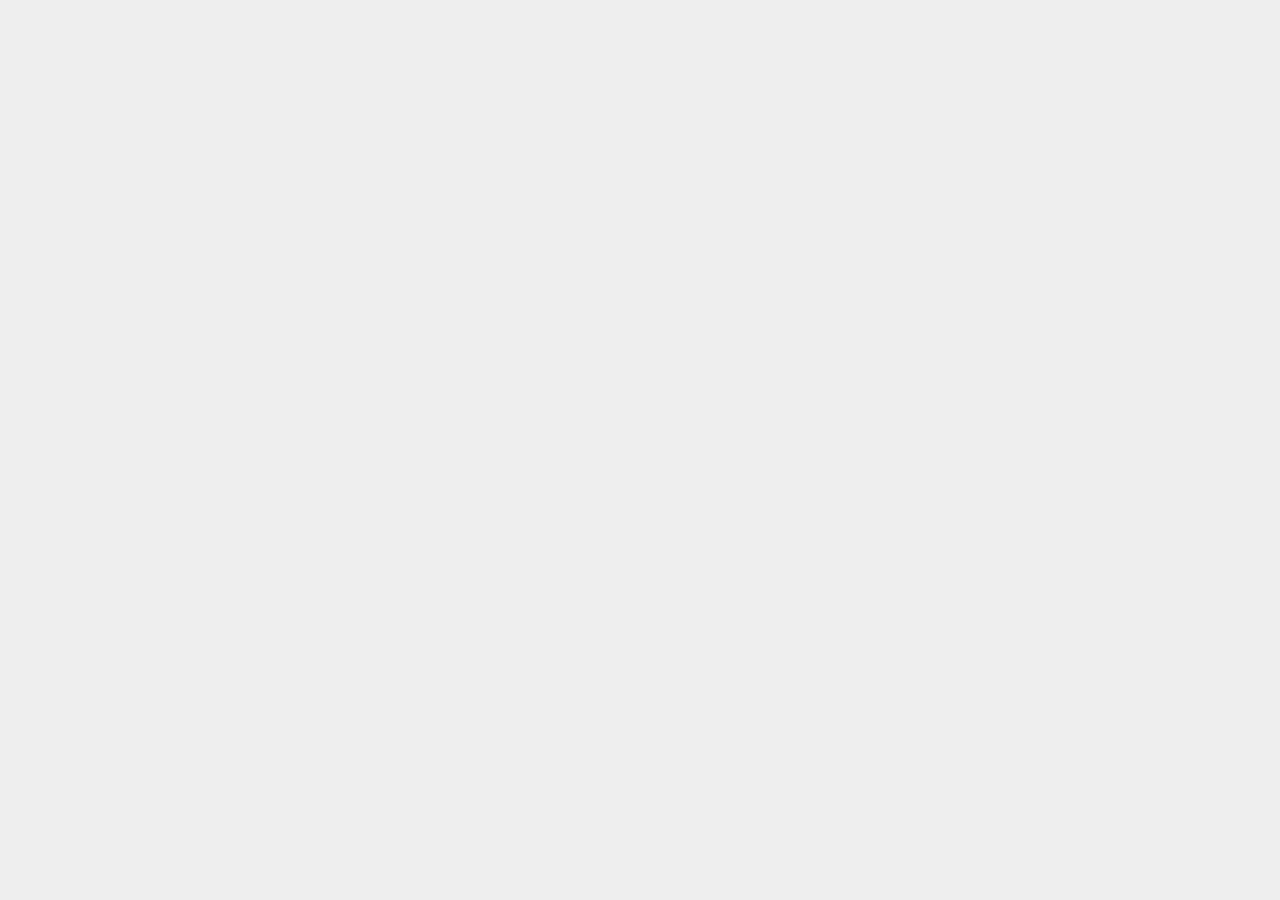
==== surp.html @ 231ccbe9 "Update surp.html" ====
<!DOCTYPE html>
<html lang="en">
<head>
    <meta charset="UTF-8">
    <meta name="viewport" content="width=device-width, initial-scale=1.0">

    <link href="https://fonts.googleapis.com/css2?family=Lobster&family=Montserrat&family=Poppins&family=Tenali+Ramakrishna&display=swap" rel="stylesheet">


    <link rel="stylesheet" href="css/bootstrap.css">
    <link rel="stylesheet" href="css/line-awesome-font-awesome.css">
    <link rel="stylesheet" href="css/line-awesome.min.css">
    <link rel="stylesheet" href="css/surp.css">

    <link rel="icon" href="https://mpng.subpng.com/20191221/yhp/transparent-shop-icon-shopping-icon-5dfe5c771c7c22.6329538015769509031167.jpg">
    <title>Surprise</title>
</head>
<body>
    <div class="surprise">
        <div class="container">

            <p>
                tiii meniytek ye3ni thumnedh yela win amdyefken sebadh kn aka batell !! <br>
                ad aghyul ah !! <br> <br> <br> <br> <br>
                lmuhim lmuhim .. muqel kn ar la date ^_^ <br>
                assagi d l3id nnegh, assagi wdhent 3 mois nekni enssemble, assagi wdhent 90jours.. 2160heures.. 129600 minutes.. 7 776 000 secondes neknii jmi3.  <br>
                kem balak ghurem d l3id chaque aseggas kn ! ghuri nk d l3id chaque mois machi kn chaque aseggas :) <br>
                l'essentiel.. j'ai juste voulu te dire que ..<br>
                <br> <br> <br> <br> <br> <br> <br> 
                wlh ar hemleghkem <br> <br>
                j'éspére qu'on resteront tjrs enssemble jusqu'a la fin ! <br> يا حيوان
            </p>
            <img src="img/patiss.png" alt="">
            

        </div>
        

    </div>
    

    

    <script src="js/jquery-3.4.1.js"></script>
    <script src="js/bootstrap.min.js"></script>
    <script src="js/script.js"></script>
</body>
</html>
---- css/line-awesome.min.css ----
.la,.lab,.lad,.lal,.lar,.las{-moz-osx-font-smoothing:grayscale;-webkit-font-smoothing:antialiased;display:inline-block;font-style:normal;font-variant:normal;text-rendering:auto;line-height:1}.la-lg{font-size:1.33333em;line-height:.75em;vertical-align:-.0667em}.la-xs{font-size:.75em}.la-sm{font-size:.875em}.la-1x{font-size:1em}.la-2x{font-size:2em}.la-3x{font-size:3em}.la-4x{font-size:4em}.la-5x{font-size:5em}.la-6x{font-size:6em}.la-7x{font-size:7em}.la-8x{font-size:8em}.la-9x{font-size:9em}.la-10x{font-size:10em}.la-fw{text-align:center;width:1.25em}.la-ul{list-style-type:none;margin-left:2.5em;padding-left:0}.la-ul>li{position:relative}.la-li{left:-2em;position:absolute;text-align:center;width:2em;line-height:inherit}.la-border{border:solid .08em #eee;border-radius:.1em;padding:.2em .25em .15em}.la-pull-left{float:left}.la-pull-right{float:right}.la.la-pull-left,.lab.la-pull-left,.lal.la-pull-left,.lar.la-pull-left,.las.la-pull-left{margin-right:.3em}.la.la-pull-right,.lab.la-pull-right,.lal.la-pull-right,.lar.la-pull-right,.las.la-pull-right{margin-left:.3em}.la-spin{-webkit-animation:la-spin 2s infinite linear;animation:la-spin 2s infinite linear}.la-pulse{-webkit-animation:la-spin 1s infinite steps(8);animation:la-spin 1s infinite steps(8)}@-webkit-keyframes la-spin{0%{-webkit-transform:rotate(0);transform:rotate(0)}100%{-webkit-transform:rotate(360deg);transform:rotate(360deg)}}@keyframes la-spin{0%{-webkit-transform:rotate(0);transform:rotate(0)}100%{-webkit-transform:rotate(360deg);transform:rotate(360deg)}}.la-rotate-90{-webkit-transform:rotate(90deg);transform:rotate(90deg)}.la-rotate-180{-webkit-transform:rotate(180deg);transform:rotate(180deg)}.la-rotate-270{-webkit-transform:rotate(270deg);transform:rotate(270deg)}.la-flip-horizontal{-webkit-transform:scale(-1,1);transform:scale(-1,1)}.la-flip-vertical{-webkit-transform:scale(1,-1);transform:scale(1,-1)}.la-flip-both,.la-flip-horizontal.la-flip-vertical{-webkit-transform:scale(-1,-1);transform:scale(-1,-1)}:root .la-flip-both,:root .la-flip-horizontal,:root .la-flip-vertical,:root .la-rotate-180,:root .la-rotate-270,:root .la-rotate-90{-webkit-filter:none;filter:none}.la-stack{display:inline-block;height:2em;line-height:2em;position:relative;vertical-align:middle;width:2.5em}.la-stack-1x,.la-stack-2x{left:0;position:absolute;text-align:center;width:100%}.la-stack-1x{line-height:inherit}.la-stack-2x{font-size:2em}.la-inverse{color:#fff}.la-500px:before{content:"\f26e"}.la-accessible-icon:before{content:"\f368"}.la-accusoft:before{content:"\f369"}.la-acquisitions-incorporated:before{content:"\f6af"}.la-ad:before{content:"\f641"}.la-address-book:before{content:"\f2b9"}.la-address-card:before{content:"\f2bb"}.la-adjust:before{content:"\f042"}.la-adn:before{content:"\f170"}.la-adobe:before{content:"\f778"}.la-adversal:before{content:"\f36a"}.la-affiliatetheme:before{content:"\f36b"}.la-air-freshener:before{content:"\f5d0"}.la-airbnb:before{content:"\f834"}.la-algolia:before{content:"\f36c"}.la-align-center:before{content:"\f037"}.la-align-justify:before{content:"\f039"}.la-align-left:before{content:"\f036"}.la-align-right:before{content:"\f038"}.la-alipay:before{content:"\f642"}.la-allergies:before{content:"\f461"}.la-amazon:before{content:"\f270"}.la-amazon-pay:before{content:"\f42c"}.la-ambulance:before{content:"\f0f9"}.la-american-sign-language-interpreting:before{content:"\f2a3"}.la-amilia:before{content:"\f36d"}.la-anchor:before{content:"\f13d"}.la-android:before{content:"\f17b"}.la-angellist:before{content:"\f209"}.la-angle-double-down:before{content:"\f103"}.la-angle-double-left:before{content:"\f100"}.la-angle-double-right:before{content:"\f101"}.la-angle-double-up:before{content:"\f102"}.la-angle-down:before{content:"\f107"}.la-angle-left:before{content:"\f104"}.la-angle-right:before{content:"\f105"}.la-angle-up:before{content:"\f106"}.la-angry:before{content:"\f556"}.la-angrycreative:before{content:"\f36e"}.la-angular:before{content:"\f420"}.la-ankh:before{content:"\f644"}.la-app-store:before{content:"\f36f"}.la-app-store-ios:before{content:"\f370"}.la-apper:before{content:"\f371"}.la-apple:before{content:"\f179"}.la-apple-alt:before{content:"\f5d1"}.la-apple-pay:before{content:"\f415"}.la-archive:before{content:"\f187"}.la-archway:before{content:"\f557"}.la-arrow-alt-circle-down:before{content:"\f358"}.la-arrow-alt-circle-left:before{content:"\f359"}.la-arrow-alt-circle-right:before{content:"\f35a"}.la-arrow-alt-circle-up:before{content:"\f35b"}.la-arrow-circle-down:before{content:"\f0ab"}.la-arrow-circle-left:before{content:"\f0a8"}.la-arrow-circle-right:before{content:"\f0a9"}.la-arrow-circle-up:before{content:"\f0aa"}.la-arrow-down:before{content:"\f063"}.la-arrow-left:before{content:"\f060"}.la-arrow-right:before{content:"\f061"}.la-arrow-up:before{content:"\f062"}.la-arrows-alt:before{content:"\f0b2"}.la-arrows-alt-h:before{content:"\f337"}.la-arrows-alt-v:before{content:"\f338"}.la-artstation:before{content:"\f77a"}.la-assistive-listening-systems:before{content:"\f2a2"}.la-asterisk:before{content:"\f069"}.la-asymmetrik:before{content:"\f372"}.la-at:before{content:"\f1fa"}.la-atlas:before{content:"\f558"}.la-atlassian:before{content:"\f77b"}.la-atom:before{content:"\f5d2"}.la-audible:before{content:"\f373"}.la-audio-description:before{content:"\f29e"}.la-autoprefixer:before{content:"\f41c"}.la-avianex:before{content:"\f374"}.la-aviato:before{content:"\f421"}.la-award:before{content:"\f559"}.la-aws:before{content:"\f375"}.la-baby:before{content:"\f77c"}.la-baby-carriage:before{content:"\f77d"}.la-backspace:before{content:"\f55a"}.la-backward:before{content:"\f04a"}.la-bacon:before{content:"\f7e5"}.la-balance-scale:before{content:"\f24e"}.la-balance-scale-left:before{content:"\f515"}.la-balance-scale-right:before{content:"\f516"}.la-ban:before{content:"\f05e"}.la-band-aid:before{content:"\f462"}.la-bandcamp:before{content:"\f2d5"}.la-barcode:before{content:"\f02a"}.la-bars:before{content:"\f0c9"}.la-baseball-ball:before{content:"\f433"}.la-basketball-ball:before{content:"\f434"}.la-bath:before{content:"\f2cd"}.la-battery-empty:before{content:"\f244"}.la-battery-full:before{content:"\f240"}.la-battery-half:before{content:"\f242"}.la-battery-quarter:before{content:"\f243"}.la-battery-three-quarters:before{content:"\f241"}.la-battle-net:before{content:"\f835"}.la-bed:before{content:"\f236"}.la-beer:before{content:"\f0fc"}.la-behance:before{content:"\f1b4"}.la-behance-square:before{content:"\f1b5"}.la-bell:before{content:"\f0f3"}.la-bell-slash:before{content:"\f1f6"}.la-bezier-curve:before{content:"\f55b"}.la-bible:before{content:"\f647"}.la-bicycle:before{content:"\f206"}.la-biking:before{content:"\f84a"}.la-bimobject:before{content:"\f378"}.la-binoculars:before{content:"\f1e5"}.la-biohazard:before{content:"\f780"}.la-birthday-cake:before{content:"\f1fd"}.la-bitbucket:before{content:"\f171"}.la-bitcoin:before{content:"\f379"}.la-bity:before{content:"\f37a"}.la-black-tie:before{content:"\f27e"}.la-blackberry:before{content:"\f37b"}.la-blender:before{content:"\f517"}.la-blender-phone:before{content:"\f6b6"}.la-blind:before{content:"\f29d"}.la-blog:before{content:"\f781"}.la-blogger:before{content:"\f37c"}.la-blogger-b:before{content:"\f37d"}.la-bluetooth:before{content:"\f293"}.la-bluetooth-b:before{content:"\f294"}.la-bold:before{content:"\f032"}.la-bolt:before{content:"\f0e7"}.la-bomb:before{content:"\f1e2"}.la-bone:before{content:"\f5d7"}.la-bong:before{content:"\f55c"}.la-book:before{content:"\f02d"}.la-book-dead:before{content:"\f6b7"}.la-book-medical:before{content:"\f7e6"}.la-book-open:before{content:"\f518"}.la-book-reader:before{content:"\f5da"}.la-bookmark:before{content:"\f02e"}.la-bootstrap:before{content:"\f836"}.la-border-all:before{content:"\f84c"}.la-border-none:before{content:"\f850"}.la-border-style:before{content:"\f853"}.la-bowling-ball:before{content:"\f436"}.la-box:before{content:"\f466"}.la-box-open:before{content:"\f49e"}.la-boxes:before{content:"\f468"}.la-braille:before{content:"\f2a1"}.la-brain:before{content:"\f5dc"}.la-bread-slice:before{content:"\f7ec"}.la-briefcase:before{content:"\f0b1"}.la-briefcase-medical:before{content:"\f469"}.la-broadcast-tower:before{content:"\f519"}.la-broom:before{content:"\f51a"}.la-brush:before{content:"\f55d"}.la-btc:before{content:"\f15a"}.la-buffer:before{content:"\f837"}.la-bug:before{content:"\f188"}.la-building:before{content:"\f1ad"}.la-bullhorn:before{content:"\f0a1"}.la-bullseye:before{content:"\f140"}.la-burn:before{content:"\f46a"}.la-buromobelexperte:before{content:"\f37f"}.la-bus:before{content:"\f207"}.la-bus-alt:before{content:"\f55e"}.la-business-time:before{content:"\f64a"}.la-buy-n-large:before{content:"\f8a6"}.la-buysellads:before{content:"\f20d"}.la-calculator:before{content:"\f1ec"}.la-calendar:before{content:"\f133"}.la-calendar-alt:before{content:"\f073"}.la-calendar-check:before{content:"\f274"}.la-calendar-day:before{content:"\f783"}.la-calendar-minus:before{content:"\f272"}.la-calendar-plus:before{content:"\f271"}.la-calendar-times:before{content:"\f273"}.la-calendar-week:before{content:"\f784"}.la-camera:before{content:"\f030"}.la-camera-retro:before{content:"\f083"}.la-campground:before{content:"\f6bb"}.la-canadian-maple-leaf:before{content:"\f785"}.la-candy-cane:before{content:"\f786"}.la-cannabis:before{content:"\f55f"}.la-capsules:before{content:"\f46b"}.la-car:before{content:"\f1b9"}.la-car-alt:before{content:"\f5de"}.la-car-battery:before{content:"\f5df"}.la-car-crash:before{content:"\f5e1"}.la-car-side:before{content:"\f5e4"}.la-caret-down:before{content:"\f0d7"}.la-caret-left:before{content:"\f0d9"}.la-caret-right:before{content:"\f0da"}.la-caret-square-down:before{content:"\f150"}.la-caret-square-left:before{content:"\f191"}.la-caret-square-right:before{content:"\f152"}.la-caret-square-up:before{content:"\f151"}.la-caret-up:before{content:"\f0d8"}.la-carrot:before{content:"\f787"}.la-cart-arrow-down:before{content:"\f218"}.la-cart-plus:before{content:"\f217"}.la-cash-register:before{content:"\f788"}.la-cat:before{content:"\f6be"}.la-cc-amazon-pay:before{content:"\f42d"}.la-cc-amex:before{content:"\f1f3"}.la-cc-apple-pay:before{content:"\f416"}.la-cc-diners-club:before{content:"\f24c"}.la-cc-discover:before{content:"\f1f2"}.la-cc-jcb:before{content:"\f24b"}.la-cc-mastercard:before{content:"\f1f1"}.la-cc-paypal:before{content:"\f1f4"}.la-cc-stripe:before{content:"\f1f5"}.la-cc-visa:before{content:"\f1f0"}.la-centercode:before{content:"\f380"}.la-centos:before{content:"\f789"}.la-certificate:before{content:"\f0a3"}.la-chair:before{content:"\f6c0"}.la-chalkboard:before{content:"\f51b"}.la-chalkboard-teacher:before{content:"\f51c"}.la-charging-station:before{content:"\f5e7"}.la-chart-area:before{content:"\f1fe"}.la-chart-bar:before{content:"\f080"}.la-chart-line:before{content:"\f201"}.la-chart-pie:before{content:"\f200"}.la-check:before{content:"\f00c"}.la-check-circle:before{content:"\f058"}.la-check-double:before{content:"\f560"}.la-check-square:before{content:"\f14a"}.la-cheese:before{content:"\f7ef"}.la-chess:before{content:"\f439"}.la-chess-bishop:before{content:"\f43a"}.la-chess-board:before{content:"\f43c"}.la-chess-king:before{content:"\f43f"}.la-chess-knight:before{content:"\f441"}.la-chess-pawn:before{content:"\f443"}.la-chess-queen:before{content:"\f445"}.la-chess-rook:before{content:"\f447"}.la-chevron-circle-down:before{content:"\f13a"}.la-chevron-circle-left:before{content:"\f137"}.la-chevron-circle-right:before{content:"\f138"}.la-chevron-circle-up:before{content:"\f139"}.la-chevron-down:before{content:"\f078"}.la-chevron-left:before{content:"\f053"}.la-chevron-right:before{content:"\f054"}.la-chevron-up:before{content:"\f077"}.la-child:before{content:"\f1ae"}.la-chrome:before{content:"\f268"}.la-chromecast:before{content:"\f838"}.la-church:before{content:"\f51d"}.la-circle:before{content:"\f111"}.la-circle-notch:before{content:"\f1ce"}.la-city:before{content:"\f64f"}.la-clinic-medical:before{content:"\f7f2"}.la-clipboard:before{content:"\f328"}.la-clipboard-check:before{content:"\f46c"}.la-clipboard-list:before{content:"\f46d"}.la-clock:before{content:"\f017"}.la-clone:before{content:"\f24d"}.la-closed-captioning:before{content:"\f20a"}.la-cloud:before{content:"\f0c2"}.la-cloud-download-alt:before{content:"\f381"}.la-cloud-meatball:before{content:"\f73b"}.la-cloud-moon:before{content:"\f6c3"}.la-cloud-moon-rain:before{content:"\f73c"}.la-cloud-rain:before{content:"\f73d"}.la-cloud-showers-heavy:before{content:"\f740"}.la-cloud-sun:before{content:"\f6c4"}.la-cloud-sun-rain:before{content:"\f743"}.la-cloud-upload-alt:before{content:"\f382"}.la-cloudscale:before{content:"\f383"}.la-cloudsmith:before{content:"\f384"}.la-cloudversify:before{content:"\f385"}.la-cocktail:before{content:"\f561"}.la-code:before{content:"\f121"}.la-code-branch:before{content:"\f126"}.la-codepen:before{content:"\f1cb"}.la-codiepie:before{content:"\f284"}.la-coffee:before{content:"\f0f4"}.la-cog:before{content:"\f013"}.la-cogs:before{content:"\f085"}.la-coins:before{content:"\f51e"}.la-columns:before{content:"\f0db"}.la-comment:before{content:"\f075"}.la-comment-alt:before{content:"\f27a"}.la-comment-dollar:before{content:"\f651"}.la-comment-dots:before{content:"\f4ad"}.la-comment-medical:before{content:"\f7f5"}.la-comment-slash:before{content:"\f4b3"}.la-comments:before{content:"\f086"}.la-comments-dollar:before{content:"\f653"}.la-compact-disc:before{content:"\f51f"}.la-compass:before{content:"\f14e"}.la-compress:before{content:"\f066"}.la-compress-arrows-alt:before{content:"\f78c"}.la-concierge-bell:before{content:"\f562"}.la-confluence:before{content:"\f78d"}.la-connectdevelop:before{content:"\f20e"}.la-contao:before{content:"\f26d"}.la-cookie:before{content:"\f563"}.la-cookie-bite:before{content:"\f564"}.la-copy:before{content:"\f0c5"}.la-copyright:before{content:"\f1f9"}.la-cotton-bureau:before{content:"\f89e"}.la-couch:before{content:"\f4b8"}.la-cpanel:before{content:"\f388"}.la-creative-commons:before{content:"\f25e"}.la-creative-commons-by:before{content:"\f4e7"}.la-creative-commons-nc:before{content:"\f4e8"}.la-creative-commons-nc-eu:before{content:"\f4e9"}.la-creative-commons-nc-jp:before{content:"\f4ea"}.la-creative-commons-nd:before{content:"\f4eb"}.la-creative-commons-pd:before{content:"\f4ec"}.la-creative-commons-pd-alt:before{content:"\f4ed"}.la-creative-commons-remix:before{content:"\f4ee"}.la-creative-commons-sa:before{content:"\f4ef"}.la-creative-commons-sampling:before{content:"\f4f0"}.la-creative-commons-sampling-plus:before{content:"\f4f1"}.la-creative-commons-share:before{content:"\f4f2"}.la-creative-commons-zero:before{content:"\f4f3"}.la-credit-card:before{content:"\f09d"}.la-critical-role:before{content:"\f6c9"}.la-crop:before{content:"\f125"}.la-crop-alt:before{content:"\f565"}.la-cross:before{content:"\f654"}.la-crosshairs:before{content:"\f05b"}.la-crow:before{content:"\f520"}.la-crown:before{content:"\f521"}.la-crutch:before{content:"\f7f7"}.la-css3:before{content:"\f13c"}.la-css3-alt:before{content:"\f38b"}.la-cube:before{content:"\f1b2"}.la-cubes:before{content:"\f1b3"}.la-cut:before{content:"\f0c4"}.la-cuttlefish:before{content:"\f38c"}.la-d-and-d:before{content:"\f38d"}.la-d-and-d-beyond:before{content:"\f6ca"}.la-dashcube:before{content:"\f210"}.la-database:before{content:"\f1c0"}.la-deaf:before{content:"\f2a4"}.la-delicious:before{content:"\f1a5"}.la-democrat:before{content:"\f747"}.la-deploydog:before{content:"\f38e"}.la-deskpro:before{content:"\f38f"}.la-desktop:before{content:"\f108"}.la-dev:before{content:"\f6cc"}.la-deviantart:before{content:"\f1bd"}.la-dharmachakra:before{content:"\f655"}.la-dhl:before{content:"\f790"}.la-diagnoses:before{content:"\f470"}.la-diaspora:before{content:"\f791"}.la-dice:before{content:"\f522"}.la-dice-d20:before{content:"\f6cf"}.la-dice-d6:before{content:"\f6d1"}.la-dice-five:before{content:"\f523"}.la-dice-four:before{content:"\f524"}.la-dice-one:before{content:"\f525"}.la-dice-six:before{content:"\f526"}.la-dice-three:before{content:"\f527"}.la-dice-two:before{content:"\f528"}.la-digg:before{content:"\f1a6"}.la-digital-ocean:before{content:"\f391"}.la-digital-tachograph:before{content:"\f566"}.la-directions:before{content:"\f5eb"}.la-discord:before{content:"\f392"}.la-discourse:before{content:"\f393"}.la-divide:before{content:"\f529"}.la-dizzy:before{content:"\f567"}.la-dna:before{content:"\f471"}.la-dochub:before{content:"\f394"}.la-docker:before{content:"\f395"}.la-dog:before{content:"\f6d3"}.la-dollar-sign:before{content:"\f155"}.la-dolly:before{content:"\f472"}.la-dolly-flatbed:before{content:"\f474"}.la-donate:before{content:"\f4b9"}.la-door-closed:before{content:"\f52a"}.la-door-open:before{content:"\f52b"}.la-dot-circle:before{content:"\f192"}.la-dove:before{content:"\f4ba"}.la-download:before{content:"\f019"}.la-draft2digital:before{content:"\f396"}.la-drafting-compass:before{content:"\f568"}.la-dragon:before{content:"\f6d5"}.la-draw-polygon:before{content:"\f5ee"}.la-dribbble:before{content:"\f17d"}.la-dribbble-square:before{content:"\f397"}.la-dropbox:before{content:"\f16b"}.la-drum:before{content:"\f569"}.la-drum-steelpan:before{content:"\f56a"}.la-drumstick-bite:before{content:"\f6d7"}.la-drupal:before{content:"\f1a9"}.la-dumbbell:before{content:"\f44b"}.la-dumpster:before{content:"\f793"}.la-dumpster-fire:before{content:"\f794"}.la-dungeon:before{content:"\f6d9"}.la-dyalog:before{content:"\f399"}.la-earlybirds:before{content:"\f39a"}.la-ebay:before{content:"\f4f4"}.la-edge:before{content:"\f282"}.la-edit:before{content:"\f044"}.la-egg:before{content:"\f7fb"}.la-eject:before{content:"\f052"}.la-elementor:before{content:"\f430"}.la-ellipsis-h:before{content:"\f141"}.la-ellipsis-v:before{content:"\f142"}.la-ello:before{content:"\f5f1"}.la-ember:before{content:"\f423"}.la-empire:before{content:"\f1d1"}.la-envelope:before{content:"\f0e0"}.la-envelope-open:before{content:"\f2b6"}.la-envelope-open-text:before{content:"\f658"}.la-envelope-square:before{content:"\f199"}.la-envira:before{content:"\f299"}.la-equals:before{content:"\f52c"}.la-eraser:before{content:"\f12d"}.la-erlang:before{content:"\f39d"}.la-ethereum:before{content:"\f42e"}.la-ethernet:before{content:"\f796"}.la-etsy:before{content:"\f2d7"}.la-euro-sign:before{content:"\f153"}.la-evernote:before{content:"\f839"}.la-exchange-alt:before{content:"\f362"}.la-exclamation:before{content:"\f12a"}.la-exclamation-circle:before{content:"\f06a"}.la-exclamation-triangle:before{content:"\f071"}.la-expand:before{content:"\f065"}.la-expand-arrows-alt:before{content:"\f31e"}.la-expeditedssl:before{content:"\f23e"}.la-external-link-alt:before{content:"\f35d"}.la-external-link-square-alt:before{content:"\f360"}.la-eye:before{content:"\f06e"}.la-eye-dropper:before{content:"\f1fb"}.la-eye-slash:before{content:"\f070"}.la-facebook:before{content:"\f09a"}.la-facebook-f:before{content:"\f39e"}.la-facebook-messenger:before{content:"\f39f"}.la-facebook-square:before{content:"\f082"}.la-fan:before{content:"\f863"}.la-fantasy-flight-games:before{content:"\f6dc"}.la-fast-backward:before{content:"\f049"}.la-fast-forward:before{content:"\f050"}.la-fax:before{content:"\f1ac"}.la-feather:before{content:"\f52d"}.la-feather-alt:before{content:"\f56b"}.la-fedex:before{content:"\f797"}.la-fedora:before{content:"\f798"}.la-female:before{content:"\f182"}.la-fighter-jet:before{content:"\f0fb"}.la-figma:before{content:"\f799"}.la-file:before{content:"\f15b"}.la-file-alt:before{content:"\f15c"}.la-file-archive:before{content:"\f1c6"}.la-file-audio:before{content:"\f1c7"}.la-file-code:before{content:"\f1c9"}.la-file-contract:before{content:"\f56c"}.la-file-csv:before{content:"\f6dd"}.la-file-download:before{content:"\f56d"}.la-file-excel:before{content:"\f1c3"}.la-file-export:before{content:"\f56e"}.la-file-image:before{content:"\f1c5"}.la-file-import:before{content:"\f56f"}.la-file-invoice:before{content:"\f570"}.la-file-invoice-dollar:before{content:"\f571"}.la-file-medical:before{content:"\f477"}.la-file-medical-alt:before{content:"\f478"}.la-file-pdf:before{content:"\f1c1"}.la-file-powerpoint:before{content:"\f1c4"}.la-file-prescription:before{content:"\f572"}.la-file-signature:before{content:"\f573"}.la-file-upload:before{content:"\f574"}.la-file-video:before{content:"\f1c8"}.la-file-word:before{content:"\f1c2"}.la-fill:before{content:"\f575"}.la-fill-drip:before{content:"\f576"}.la-film:before{content:"\f008"}.la-filter:before{content:"\f0b0"}.la-fingerprint:before{content:"\f577"}.la-fire:before{content:"\f06d"}.la-fire-alt:before{content:"\f7e4"}.la-fire-extinguisher:before{content:"\f134"}.la-firefox:before{content:"\f269"}.la-first-aid:before{content:"\f479"}.la-first-order:before{content:"\f2b0"}.la-first-order-alt:before{content:"\f50a"}.la-firstdraft:before{content:"\f3a1"}.la-fish:before{content:"\f578"}.la-fist-raised:before{content:"\f6de"}.la-flag:before{content:"\f024"}.la-flag-checkered:before{content:"\f11e"}.la-flag-usa:before{content:"\f74d"}.la-flask:before{content:"\f0c3"}.la-flickr:before{content:"\f16e"}.la-flipboard:before{content:"\f44d"}.la-flushed:before{content:"\f579"}.la-fly:before{content:"\f417"}.la-folder:before{content:"\f07b"}.la-folder-minus:before{content:"\f65d"}.la-folder-open:before{content:"\f07c"}.la-folder-plus:before{content:"\f65e"}.la-font:before{content:"\f031"}.la-font-awesome:before{content:"\f2b4"}.la-font-awesome-alt:before{content:"\f35c"}.la-font-awesome-flag:before{content:"\f425"}.la-font-awesome-logo-full:before{content:"\f4e6"}.la-fonticons:before{content:"\f280"}.la-fonticons-fi:before{content:"\f3a2"}.la-football-ball:before{content:"\f44e"}.la-fort-awesome:before{content:"\f286"}.la-fort-awesome-alt:before{content:"\f3a3"}.la-forumbee:before{content:"\f211"}.la-forward:before{content:"\f04e"}.la-foursquare:before{content:"\f180"}.la-free-code-camp:before{content:"\f2c5"}.la-freebsd:before{content:"\f3a4"}.la-frog:before{content:"\f52e"}.la-frown:before{content:"\f119"}.la-frown-open:before{content:"\f57a"}.la-fulcrum:before{content:"\f50b"}.la-funnel-dollar:before{content:"\f662"}.la-futbol:before{content:"\f1e3"}.la-galactic-republic:before{content:"\f50c"}.la-galactic-senate:before{content:"\f50d"}.la-gamepad:before{content:"\f11b"}.la-gas-pump:before{content:"\f52f"}.la-gavel:before{content:"\f0e3"}.la-gem:before{content:"\f3a5"}.la-genderless:before{content:"\f22d"}.la-get-pocket:before{content:"\f265"}.la-gg:before{content:"\f260"}.la-gg-circle:before{content:"\f261"}.la-ghost:before{content:"\f6e2"}.la-gift:before{content:"\f06b"}.la-gifts:before{content:"\f79c"}.la-git:before{content:"\f1d3"}.la-git-alt:before{content:"\f841"}.la-git-square:before{content:"\f1d2"}.la-github:before{content:"\f09b"}.la-github-alt:before{content:"\f113"}.la-github-square:before{content:"\f092"}.la-gitkraken:before{content:"\f3a6"}.la-gitlab:before{content:"\f296"}.la-gitter:before{content:"\f426"}.la-glass-cheers:before{content:"\f79f"}.la-glass-martini:before{content:"\f000"}.la-glass-martini-alt:before{content:"\f57b"}.la-glass-whiskey:before{content:"\f7a0"}.la-glasses:before{content:"\f530"}.la-glide:before{content:"\f2a5"}.la-glide-g:before{content:"\f2a6"}.la-globe:before{content:"\f0ac"}.la-globe-africa:before{content:"\f57c"}.la-globe-americas:before{content:"\f57d"}.la-globe-asia:before{content:"\f57e"}.la-globe-europe:before{content:"\f7a2"}.la-gofore:before{content:"\f3a7"}.la-golf-ball:before{content:"\f450"}.la-goodreads:before{content:"\f3a8"}.la-goodreads-g:before{content:"\f3a9"}.la-google:before{content:"\f1a0"}.la-google-drive:before{content:"\f3aa"}.la-google-play:before{content:"\f3ab"}.la-google-plus:before{content:"\f2b3"}.la-google-plus-g:before{content:"\f0d5"}.la-google-plus-square:before{content:"\f0d4"}.la-google-wallet:before{content:"\f1ee"}.la-gopuram:before{content:"\f664"}.la-graduation-cap:before{content:"\f19d"}.la-gratipay:before{content:"\f184"}.la-grav:before{content:"\f2d6"}.la-greater-than:before{content:"\f531"}.la-greater-than-equal:before{content:"\f532"}.la-grimace:before{content:"\f57f"}.la-grin:before{content:"\f580"}.la-grin-alt:before{content:"\f581"}.la-grin-beam:before{content:"\f582"}.la-grin-beam-sweat:before{content:"\f583"}.la-grin-hearts:before{content:"\f584"}.la-grin-squint:before{content:"\f585"}.la-grin-squint-tears:before{content:"\f586"}.la-grin-stars:before{content:"\f587"}.la-grin-tears:before{content:"\f588"}.la-grin-tongue:before{content:"\f589"}.la-grin-tongue-squint:before{content:"\f58a"}.la-grin-tongue-wink:before{content:"\f58b"}.la-grin-wink:before{content:"\f58c"}.la-grip-horizontal:before{content:"\f58d"}.la-grip-lines:before{content:"\f7a4"}.la-grip-lines-vertical:before{content:"\f7a5"}.la-grip-vertical:before{content:"\f58e"}.la-gripfire:before{content:"\f3ac"}.la-grunt:before{content:"\f3ad"}.la-guitar:before{content:"\f7a6"}.la-gulp:before{content:"\f3ae"}.la-h-square:before{content:"\f0fd"}.la-hacker-news:before{content:"\f1d4"}.la-hacker-news-square:before{content:"\f3af"}.la-hackerrank:before{content:"\f5f7"}.la-hamburger:before{content:"\f805"}.la-hammer:before{content:"\f6e3"}.la-hamsa:before{content:"\f665"}.la-hand-holding:before{content:"\f4bd"}.la-hand-holding-heart:before{content:"\f4be"}.la-hand-holding-usd:before{content:"\f4c0"}.la-hand-lizard:before{content:"\f258"}.la-hand-middle-finger:before{content:"\f806"}.la-hand-paper:before{content:"\f256"}.la-hand-peace:before{content:"\f25b"}.la-hand-point-down:before{content:"\f0a7"}.la-hand-point-left:before{content:"\f0a5"}.la-hand-point-right:before{content:"\f0a4"}.la-hand-point-up:before{content:"\f0a6"}.la-hand-pointer:before{content:"\f25a"}.la-hand-rock:before{content:"\f255"}.la-hand-scissors:before{content:"\f257"}.la-hand-spock:before{content:"\f259"}.la-hands:before{content:"\f4c2"}.la-hands-helping:before{content:"\f4c4"}.la-handshake:before{content:"\f2b5"}.la-hanukiah:before{content:"\f6e6"}.la-hard-hat:before{content:"\f807"}.la-hashtag:before{content:"\f292"}.la-hat-cowboy:before{content:"\f8c0"}.la-hat-cowboy-side:before{content:"\f8c1"}.la-hat-wizard:before{content:"\f6e8"}.la-haykal:before{content:"\f666"}.la-hdd:before{content:"\f0a0"}.la-heading:before{content:"\f1dc"}.la-headphones:before{content:"\f025"}.la-headphones-alt:before{content:"\f58f"}.la-headset:before{content:"\f590"}.la-heart:before{content:"\f004"}.la-heart-broken:before{content:"\f7a9"}.la-heartbeat:before{content:"\f21e"}.la-helicopter:before{content:"\f533"}.la-highlighter:before{content:"\f591"}.la-hiking:before{content:"\f6ec"}.la-hippo:before{content:"\f6ed"}.la-hips:before{content:"\f452"}.la-hire-a-helper:before{content:"\f3b0"}.la-history:before{content:"\f1da"}.la-hockey-puck:before{content:"\f453"}.la-holly-berry:before{content:"\f7aa"}.la-home:before{content:"\f015"}.la-hooli:before{content:"\f427"}.la-hornbill:before{content:"\f592"}.la-horse:before{content:"\f6f0"}.la-horse-head:before{content:"\f7ab"}.la-hospital:before{content:"\f0f8"}.la-hospital-alt:before{content:"\f47d"}.la-hospital-symbol:before{content:"\f47e"}.la-hot-tub:before{content:"\f593"}.la-hotdog:before{content:"\f80f"}.la-hotel:before{content:"\f594"}.la-hotjar:before{content:"\f3b1"}.la-hourglass:before{content:"\f254"}.la-hourglass-end:before{content:"\f253"}.la-hourglass-half:before{content:"\f252"}.la-hourglass-start:before{content:"\f251"}.la-house-damage:before{content:"\f6f1"}.la-houzz:before{content:"\f27c"}.la-hryvnia:before{content:"\f6f2"}.la-html5:before{content:"\f13b"}.la-hubspot:before{content:"\f3b2"}.la-i-cursor:before{content:"\f246"}.la-ice-cream:before{content:"\f810"}.la-icicles:before{content:"\f7ad"}.la-icons:before{content:"\f86d"}.la-id-badge:before{content:"\f2c1"}.la-id-card:before{content:"\f2c2"}.la-id-card-alt:before{content:"\f47f"}.la-igloo:before{content:"\f7ae"}.la-image:before{content:"\f03e"}.la-images:before{content:"\f302"}.la-imdb:before{content:"\f2d8"}.la-inbox:before{content:"\f01c"}.la-indent:before{content:"\f03c"}.la-industry:before{content:"\f275"}.la-infinity:before{content:"\f534"}.la-info:before{content:"\f129"}.la-info-circle:before{content:"\f05a"}.la-instagram:before{content:"\f16d"}.la-intercom:before{content:"\f7af"}.la-internet-explorer:before{content:"\f26b"}.la-invision:before{content:"\f7b0"}.la-ioxhost:before{content:"\f208"}.la-italic:before{content:"\f033"}.la-itch-io:before{content:"\f83a"}.la-itunes:before{content:"\f3b4"}.la-itunes-note:before{content:"\f3b5"}.la-java:before{content:"\f4e4"}.la-jedi:before{content:"\f669"}.la-jedi-order:before{content:"\f50e"}.la-jenkins:before{content:"\f3b6"}.la-jira:before{content:"\f7b1"}.la-joget:before{content:"\f3b7"}.la-joint:before{content:"\f595"}.la-joomla:before{content:"\f1aa"}.la-journal-whills:before{content:"\f66a"}.la-js:before{content:"\f3b8"}.la-js-square:before{content:"\f3b9"}.la-jsfiddle:before{content:"\f1cc"}.la-kaaba:before{content:"\f66b"}.la-kaggle:before{content:"\f5fa"}.la-key:before{content:"\f084"}.la-keybase:before{content:"\f4f5"}.la-keyboard:before{content:"\f11c"}.la-keycdn:before{content:"\f3ba"}.la-khanda:before{content:"\f66d"}.la-kickstarter:before{content:"\f3bb"}.la-kickstarter-k:before{content:"\f3bc"}.la-kiss:before{content:"\f596"}.la-kiss-beam:before{content:"\f597"}.la-kiss-wink-heart:before{content:"\f598"}.la-kiwi-bird:before{content:"\f535"}.la-korvue:before{content:"\f42f"}.la-landmark:before{content:"\f66f"}.la-language:before{content:"\f1ab"}.la-laptop:before{content:"\f109"}.la-laptop-code:before{content:"\f5fc"}.la-laptop-medical:before{content:"\f812"}.la-laravel:before{content:"\f3bd"}.la-lastfm:before{content:"\f202"}.la-lastfm-square:before{content:"\f203"}.la-laugh:before{content:"\f599"}.la-laugh-beam:before{content:"\f59a"}.la-laugh-squint:before{content:"\f59b"}.la-laugh-wink:before{content:"\f59c"}.la-layer-group:before{content:"\f5fd"}.la-leaf:before{content:"\f06c"}.la-leanpub:before{content:"\f212"}.la-lemon:before{content:"\f094"}.la-less:before{content:"\f41d"}.la-less-than:before{content:"\f536"}.la-less-than-equal:before{content:"\f537"}.la-level-down-alt:before{content:"\f3be"}.la-level-up-alt:before{content:"\f3bf"}.la-life-ring:before{content:"\f1cd"}.la-lightbulb:before{content:"\f0eb"}.la-line:before{content:"\f3c0"}.la-link:before{content:"\f0c1"}.la-linkedin:before{content:"\f08c"}.la-linkedin-in:before{content:"\f0e1"}.la-linode:before{content:"\f2b8"}.la-linux:before{content:"\f17c"}.la-lira-sign:before{content:"\f195"}.la-list:before{content:"\f03a"}.la-list-alt:before{content:"\f022"}.la-list-ol:before{content:"\f0cb"}.la-list-ul:before{content:"\f0ca"}.la-location-arrow:before{content:"\f124"}.la-lock:before{content:"\f023"}.la-lock-open:before{content:"\f3c1"}.la-long-arrow-alt-down:before{content:"\f309"}.la-long-arrow-alt-left:before{content:"\f30a"}.la-long-arrow-alt-right:before{content:"\f30b"}.la-long-arrow-alt-up:before{content:"\f30c"}.la-low-vision:before{content:"\f2a8"}.la-luggage-cart:before{content:"\f59d"}.la-lyft:before{content:"\f3c3"}.la-magento:before{content:"\f3c4"}.la-magic:before{content:"\f0d0"}.la-magnet:before{content:"\f076"}.la-mail-bulk:before{content:"\f674"}.la-mailchimp:before{content:"\f59e"}.la-male:before{content:"\f183"}.la-mandalorian:before{content:"\f50f"}.la-map:before{content:"\f279"}.la-map-marked:before{content:"\f59f"}.la-map-marked-alt:before{content:"\f5a0"}.la-map-marker:before{content:"\f041"}.la-map-marker-alt:before{content:"\f3c5"}.la-map-pin:before{content:"\f276"}.la-map-signs:before{content:"\f277"}.la-markdown:before{content:"\f60f"}.la-marker:before{content:"\f5a1"}.la-mars:before{content:"\f222"}.la-mars-double:before{content:"\f227"}.la-mars-stroke:before{content:"\f229"}.la-mars-stroke-h:before{content:"\f22b"}.la-mars-stroke-v:before{content:"\f22a"}.la-mask:before{content:"\f6fa"}.la-mastodon:before{content:"\f4f6"}.la-maxcdn:before{content:"\f136"}.la-mdb:before{content:"\f8ca"}.la-medal:before{content:"\f5a2"}.la-medapps:before{content:"\f3c6"}.la-medium:before{content:"\f23a"}.la-medium-m:before{content:"\f3c7"}.la-medkit:before{content:"\f0fa"}.la-medrt:before{content:"\f3c8"}.la-meetup:before{content:"\f2e0"}.la-megaport:before{content:"\f5a3"}.la-meh:before{content:"\f11a"}.la-meh-blank:before{content:"\f5a4"}.la-meh-rolling-eyes:before{content:"\f5a5"}.la-memory:before{content:"\f538"}.la-mendeley:before{content:"\f7b3"}.la-menorah:before{content:"\f676"}.la-mercury:before{content:"\f223"}.la-meteor:before{content:"\f753"}.la-microchip:before{content:"\f2db"}.la-microphone:before{content:"\f130"}.la-microphone-alt:before{content:"\f3c9"}.la-microphone-alt-slash:before{content:"\f539"}.la-microphone-slash:before{content:"\f131"}.la-microscope:before{content:"\f610"}.la-microsoft:before{content:"\f3ca"}.la-minus:before{content:"\f068"}.la-minus-circle:before{content:"\f056"}.la-minus-square:before{content:"\f146"}.la-mitten:before{content:"\f7b5"}.la-mix:before{content:"\f3cb"}.la-mixcloud:before{content:"\f289"}.la-mizuni:before{content:"\f3cc"}.la-mobile:before{content:"\f10b"}.la-mobile-alt:before{content:"\f3cd"}.la-modx:before{content:"\f285"}.la-monero:before{content:"\f3d0"}.la-money-bill:before{content:"\f0d6"}.la-money-bill-alt:before{content:"\f3d1"}.la-money-bill-wave:before{content:"\f53a"}.la-money-bill-wave-alt:before{content:"\f53b"}.la-money-check:before{content:"\f53c"}.la-money-check-alt:before{content:"\f53d"}.la-monument:before{content:"\f5a6"}.la-moon:before{content:"\f186"}.la-mortar-pestle:before{content:"\f5a7"}.la-mosque:before{content:"\f678"}.la-motorcycle:before{content:"\f21c"}.la-mountain:before{content:"\f6fc"}.la-mouse:before{content:"\f8cc"}.la-mouse-pointer:before{content:"\f245"}.la-mug-hot:before{content:"\f7b6"}.la-music:before{content:"\f001"}.la-napster:before{content:"\f3d2"}.la-neos:before{content:"\f612"}.la-network-wired:before{content:"\f6ff"}.la-neuter:before{content:"\f22c"}.la-newspaper:before{content:"\f1ea"}.la-nimblr:before{content:"\f5a8"}.la-node:before{content:"\f419"}.la-node-js:before{content:"\f3d3"}.la-not-equal:before{content:"\f53e"}.la-notes-medical:before{content:"\f481"}.la-npm:before{content:"\f3d4"}.la-ns8:before{content:"\f3d5"}.la-nutritionix:before{content:"\f3d6"}.la-object-group:before{content:"\f247"}.la-object-ungroup:before{content:"\f248"}.la-odnoklassniki:before{content:"\f263"}.la-odnoklassniki-square:before{content:"\f264"}.la-oil-can:before{content:"\f613"}.la-old-republic:before{content:"\f510"}.la-om:before{content:"\f679"}.la-opencart:before{content:"\f23d"}.la-openid:before{content:"\f19b"}.la-opera:before{content:"\f26a"}.la-optin-monster:before{content:"\f23c"}.la-orcid:before{content:"\f8d2"}.la-osi:before{content:"\f41a"}.la-otter:before{content:"\f700"}.la-outdent:before{content:"\f03b"}.la-page4:before{content:"\f3d7"}.la-pagelines:before{content:"\f18c"}.la-pager:before{content:"\f815"}.la-paint-brush:before{content:"\f1fc"}.la-paint-roller:before{content:"\f5aa"}.la-palette:before{content:"\f53f"}.la-palfed:before{content:"\f3d8"}.la-pallet:before{content:"\f482"}.la-paper-plane:before{content:"\f1d8"}.la-paperclip:before{content:"\f0c6"}.la-parachute-box:before{content:"\f4cd"}.la-paragraph:before{content:"\f1dd"}.la-parking:before{content:"\f540"}.la-passport:before{content:"\f5ab"}.la-pastafarianism:before{content:"\f67b"}.la-paste:before{content:"\f0ea"}.la-patreon:before{content:"\f3d9"}.la-pause:before{content:"\f04c"}.la-pause-circle:before{content:"\f28b"}.la-paw:before{content:"\f1b0"}.la-paypal:before{content:"\f1ed"}.la-peace:before{content:"\f67c"}.la-pen:before{content:"\f304"}.la-pen-alt:before{content:"\f305"}.la-pen-fancy:before{content:"\f5ac"}.la-pen-nib:before{content:"\f5ad"}.la-pen-square:before{content:"\f14b"}.la-pencil-alt:before{content:"\f303"}.la-pencil-ruler:before{content:"\f5ae"}.la-penny-arcade:before{content:"\f704"}.la-people-carry:before{content:"\f4ce"}.la-pepper-hot:before{content:"\f816"}.la-percent:before{content:"\f295"}.la-percentage:before{content:"\f541"}.la-periscope:before{content:"\f3da"}.la-person-booth:before{content:"\f756"}.la-phabricator:before{content:"\f3db"}.la-phoenix-framework:before{content:"\f3dc"}.la-phoenix-squadron:before{content:"\f511"}.la-phone:before{content:"\f095"}.la-phone-alt:before{content:"\f879"}.la-phone-slash:before{content:"\f3dd"}.la-phone-square:before{content:"\f098"}.la-phone-square-alt:before{content:"\f87b"}.la-phone-volume:before{content:"\f2a0"}.la-photo-video:before{content:"\f87c"}.la-php:before{content:"\f457"}.la-pied-piper:before{content:"\f2ae"}.la-pied-piper-alt:before{content:"\f1a8"}.la-pied-piper-hat:before{content:"\f4e5"}.la-pied-piper-pp:before{content:"\f1a7"}.la-piggy-bank:before{content:"\f4d3"}.la-pills:before{content:"\f484"}.la-pinterest:before{content:"\f0d2"}.la-pinterest-p:before{content:"\f231"}.la-pinterest-square:before{content:"\f0d3"}.la-pizza-slice:before{content:"\f818"}.la-place-of-worship:before{content:"\f67f"}.la-plane:before{content:"\f072"}.la-plane-arrival:before{content:"\f5af"}.la-plane-departure:before{content:"\f5b0"}.la-play:before{content:"\f04b"}.la-play-circle:before{content:"\f144"}.la-playstation:before{content:"\f3df"}.la-plug:before{content:"\f1e6"}.la-plus:before{content:"\f067"}.la-plus-circle:before{content:"\f055"}.la-plus-square:before{content:"\f0fe"}.la-podcast:before{content:"\f2ce"}.la-poll:before{content:"\f681"}.la-poll-h:before{content:"\f682"}.la-poo:before{content:"\f2fe"}.la-poo-storm:before{content:"\f75a"}.la-poop:before{content:"\f619"}.la-portrait:before{content:"\f3e0"}.la-pound-sign:before{content:"\f154"}.la-power-off:before{content:"\f011"}.la-pray:before{content:"\f683"}.la-praying-hands:before{content:"\f684"}.la-prescription:before{content:"\f5b1"}.la-prescription-bottle:before{content:"\f485"}.la-prescription-bottle-alt:before{content:"\f486"}.la-print:before{content:"\f02f"}.la-procedures:before{content:"\f487"}.la-product-hunt:before{content:"\f288"}.la-project-diagram:before{content:"\f542"}.la-pushed:before{content:"\f3e1"}.la-puzzle-piece:before{content:"\f12e"}.la-python:before{content:"\f3e2"}.la-qq:before{content:"\f1d6"}.la-qrcode:before{content:"\f029"}.la-question:before{content:"\f128"}.la-question-circle:before{content:"\f059"}.la-quidditch:before{content:"\f458"}.la-quinscape:before{content:"\f459"}.la-quora:before{content:"\f2c4"}.la-quote-left:before{content:"\f10d"}.la-quote-right:before{content:"\f10e"}.la-quran:before{content:"\f687"}.la-r-project:before{content:"\f4f7"}.la-radiation:before{content:"\f7b9"}.la-radiation-alt:before{content:"\f7ba"}.la-rainbow:before{content:"\f75b"}.la-random:before{content:"\f074"}.la-raspberry-pi:before{content:"\f7bb"}.la-ravelry:before{content:"\f2d9"}.la-react:before{content:"\f41b"}.la-reacteurope:before{content:"\f75d"}.la-readme:before{content:"\f4d5"}.la-rebel:before{content:"\f1d0"}.la-receipt:before{content:"\f543"}.la-record-vinyl:before{content:"\f8d9"}.la-recycle:before{content:"\f1b8"}.la-red-river:before{content:"\f3e3"}.la-reddit:before{content:"\f1a1"}.la-reddit-alien:before{content:"\f281"}.la-reddit-square:before{content:"\f1a2"}.la-redhat:before{content:"\f7bc"}.la-redo:before{content:"\f01e"}.la-redo-alt:before{content:"\f2f9"}.la-registered:before{content:"\f25d"}.la-remove-format:before{content:"\f87d"}.la-renren:before{content:"\f18b"}.la-reply:before{content:"\f3e5"}.la-reply-all:before{content:"\f122"}.la-replyd:before{content:"\f3e6"}.la-republican:before{content:"\f75e"}.la-researchgate:before{content:"\f4f8"}.la-resolving:before{content:"\f3e7"}.la-restroom:before{content:"\f7bd"}.la-retweet:before{content:"\f079"}.la-rev:before{content:"\f5b2"}.la-ribbon:before{content:"\f4d6"}.la-ring:before{content:"\f70b"}.la-road:before{content:"\f018"}.la-robot:before{content:"\f544"}.la-rocket:before{content:"\f135"}.la-rocketchat:before{content:"\f3e8"}.la-rockrms:before{content:"\f3e9"}.la-route:before{content:"\f4d7"}.la-rss:before{content:"\f09e"}.la-rss-square:before{content:"\f143"}.la-ruble-sign:before{content:"\f158"}.la-ruler:before{content:"\f545"}.la-ruler-combined:before{content:"\f546"}.la-ruler-horizontal:before{content:"\f547"}.la-ruler-vertical:before{content:"\f548"}.la-running:before{content:"\f70c"}.la-rupee-sign:before{content:"\f156"}.la-sad-cry:before{content:"\f5b3"}.la-sad-tear:before{content:"\f5b4"}.la-safari:before{content:"\f267"}.la-salesforce:before{content:"\f83b"}.la-sass:before{content:"\f41e"}.la-satellite:before{content:"\f7bf"}.la-satellite-dish:before{content:"\f7c0"}.la-save:before{content:"\f0c7"}.la-schlix:before{content:"\f3ea"}.la-school:before{content:"\f549"}.la-screwdriver:before{content:"\f54a"}.la-scribd:before{content:"\f28a"}.la-scroll:before{content:"\f70e"}.la-sd-card:before{content:"\f7c2"}.la-search:before{content:"\f002"}.la-search-dollar:before{content:"\f688"}.la-search-location:before{content:"\f689"}.la-search-minus:before{content:"\f010"}.la-search-plus:before{content:"\f00e"}.la-searchengin:before{content:"\f3eb"}.la-seedling:before{content:"\f4d8"}.la-sellcast:before{content:"\f2da"}.la-sellsy:before{content:"\f213"}.la-server:before{content:"\f233"}.la-servicestack:before{content:"\f3ec"}.la-shapes:before{content:"\f61f"}.la-share:before{content:"\f064"}.la-share-alt:before{content:"\f1e0"}.la-share-alt-square:before{content:"\f1e1"}.la-share-square:before{content:"\f14d"}.la-shekel-sign:before{content:"\f20b"}.la-shield-alt:before{content:"\f3ed"}.la-ship:before{content:"\f21a"}.la-shipping-fast:before{content:"\f48b"}.la-shirtsinbulk:before{content:"\f214"}.la-shoe-prints:before{content:"\f54b"}.la-shopping-bag:before{content:"\f290"}.la-shopping-basket:before{content:"\f291"}.la-shopping-cart:before{content:"\f07a"}.la-shopware:before{content:"\f5b5"}.la-shower:before{content:"\f2cc"}.la-shuttle-van:before{content:"\f5b6"}.la-sign:before{content:"\f4d9"}.la-sign-in-alt:before{content:"\f2f6"}.la-sign-language:before{content:"\f2a7"}.la-sign-out-alt:before{content:"\f2f5"}.la-signal:before{content:"\f012"}.la-signature:before{content:"\f5b7"}.la-sim-card:before{content:"\f7c4"}.la-simplybuilt:before{content:"\f215"}.la-sistrix:before{content:"\f3ee"}.la-sitemap:before{content:"\f0e8"}.la-sith:before{content:"\f512"}.la-skating:before{content:"\f7c5"}.la-sketch:before{content:"\f7c6"}.la-skiing:before{content:"\f7c9"}.la-skiing-nordic:before{content:"\f7ca"}.la-skull:before{content:"\f54c"}.la-skull-crossbones:before{content:"\f714"}.la-skyatlas:before{content:"\f216"}.la-skype:before{content:"\f17e"}.la-slack:before{content:"\f198"}.la-slack-hash:before{content:"\f3ef"}.la-slash:before{content:"\f715"}.la-sleigh:before{content:"\f7cc"}.la-sliders-h:before{content:"\f1de"}.la-slideshare:before{content:"\f1e7"}.la-smile:before{content:"\f118"}.la-smile-beam:before{content:"\f5b8"}.la-smile-wink:before{content:"\f4da"}.la-smog:before{content:"\f75f"}.la-smoking:before{content:"\f48d"}.la-smoking-ban:before{content:"\f54d"}.la-sms:before{content:"\f7cd"}.la-snapchat:before{content:"\f2ab"}.la-snapchat-ghost:before{content:"\f2ac"}.la-snapchat-square:before{content:"\f2ad"}.la-snowboarding:before{content:"\f7ce"}.la-snowflake:before{content:"\f2dc"}.la-snowman:before{content:"\f7d0"}.la-snowplow:before{content:"\f7d2"}.la-socks:before{content:"\f696"}.la-solar-panel:before{content:"\f5ba"}.la-sort:before{content:"\f0dc"}.la-sort-alpha-down:before{content:"\f15d"}.la-sort-alpha-down-alt:before{content:"\f881"}.la-sort-alpha-up:before{content:"\f15e"}.la-sort-alpha-up-alt:before{content:"\f882"}.la-sort-amount-down:before{content:"\f160"}.la-sort-amount-down-alt:before{content:"\f884"}.la-sort-amount-up:before{content:"\f161"}.la-sort-amount-up-alt:before{content:"\f885"}.la-sort-down:before{content:"\f0dd"}.la-sort-numeric-down:before{content:"\f162"}.la-sort-numeric-down-alt:before{content:"\f886"}.la-sort-numeric-up:before{content:"\f163"}.la-sort-numeric-up-alt:before{content:"\f887"}.la-sort-up:before{content:"\f0de"}.la-soundcloud:before{content:"\f1be"}.la-sourcetree:before{content:"\f7d3"}.la-spa:before{content:"\f5bb"}.la-space-shuttle:before{content:"\f197"}.la-speakap:before{content:"\f3f3"}.la-speaker-deck:before{content:"\f83c"}.la-spell-check:before{content:"\f891"}.la-spider:before{content:"\f717"}.la-spinner:before{content:"\f110"}.la-splotch:before{content:"\f5bc"}.la-spotify:before{content:"\f1bc"}.la-spray-can:before{content:"\f5bd"}.la-square:before{content:"\f0c8"}.la-square-full:before{content:"\f45c"}.la-square-root-alt:before{content:"\f698"}.la-squarespace:before{content:"\f5be"}.la-stack-exchange:before{content:"\f18d"}.la-stack-overflow:before{content:"\f16c"}.la-stackpath:before{content:"\f842"}.la-stamp:before{content:"\f5bf"}.la-star:before{content:"\f005"}.la-star-and-crescent:before{content:"\f699"}.la-star-half:before{content:"\f089"}.la-star-half-alt:before{content:"\f5c0"}.la-star-of-david:before{content:"\f69a"}.la-star-of-life:before{content:"\f621"}.la-staylinked:before{content:"\f3f5"}.la-steam:before{content:"\f1b6"}.la-steam-square:before{content:"\f1b7"}.la-steam-symbol:before{content:"\f3f6"}.la-step-backward:before{content:"\f048"}.la-step-forward:before{content:"\f051"}.la-stethoscope:before{content:"\f0f1"}.la-sticker-mule:before{content:"\f3f7"}.la-sticky-note:before{content:"\f249"}.la-stop:before{content:"\f04d"}.la-stop-circle:before{content:"\f28d"}.la-stopwatch:before{content:"\f2f2"}.la-store:before{content:"\f54e"}.la-store-alt:before{content:"\f54f"}.la-strava:before{content:"\f428"}.la-stream:before{content:"\f550"}.la-street-view:before{content:"\f21d"}.la-strikethrough:before{content:"\f0cc"}.la-stripe:before{content:"\f429"}.la-stripe-s:before{content:"\f42a"}.la-stroopwafel:before{content:"\f551"}.la-studiovinari:before{content:"\f3f8"}.la-stumbleupon:before{content:"\f1a4"}.la-stumbleupon-circle:before{content:"\f1a3"}.la-subscript:before{content:"\f12c"}.la-subway:before{content:"\f239"}.la-suitcase:before{content:"\f0f2"}.la-suitcase-rolling:before{content:"\f5c1"}.la-sun:before{content:"\f185"}.la-superpowers:before{content:"\f2dd"}.la-superscript:before{content:"\f12b"}.la-supple:before{content:"\f3f9"}.la-surprise:before{content:"\f5c2"}.la-suse:before{content:"\f7d6"}.la-swatchbook:before{content:"\f5c3"}.la-swift:before{content:"\f8e1"}.la-swimmer:before{content:"\f5c4"}.la-swimming-pool:before{content:"\f5c5"}.la-symfony:before{content:"\f83d"}.la-synagogue:before{content:"\f69b"}.la-sync:before{content:"\f021"}.la-sync-alt:before{content:"\f2f1"}.la-syringe:before{content:"\f48e"}.la-table:before{content:"\f0ce"}.la-table-tennis:before{content:"\f45d"}.la-tablet:before{content:"\f10a"}.la-tablet-alt:before{content:"\f3fa"}.la-tablets:before{content:"\f490"}.la-tachometer-alt:before{content:"\f3fd"}.la-tag:before{content:"\f02b"}.la-tags:before{content:"\f02c"}.la-tape:before{content:"\f4db"}.la-tasks:before{content:"\f0ae"}.la-taxi:before{content:"\f1ba"}.la-teamspeak:before{content:"\f4f9"}.la-teeth:before{content:"\f62e"}.la-teeth-open:before{content:"\f62f"}.la-telegram:before{content:"\f2c6"}.la-telegram-plane:before{content:"\f3fe"}.la-temperature-high:before{content:"\f769"}.la-temperature-low:before{content:"\f76b"}.la-tencent-weibo:before{content:"\f1d5"}.la-tenge:before{content:"\f7d7"}.la-terminal:before{content:"\f120"}.la-text-height:before{content:"\f034"}.la-text-width:before{content:"\f035"}.la-th:before{content:"\f00a"}.la-th-large:before{content:"\f009"}.la-th-list:before{content:"\f00b"}.la-the-red-yeti:before{content:"\f69d"}.la-theater-masks:before{content:"\f630"}.la-themeco:before{content:"\f5c6"}.la-themeisle:before{content:"\f2b2"}.la-thermometer:before{content:"\f491"}.la-thermometer-empty:before{content:"\f2cb"}.la-thermometer-full:before{content:"\f2c7"}.la-thermometer-half:before{content:"\f2c9"}.la-thermometer-quarter:before{content:"\f2ca"}.la-thermometer-three-quarters:before{content:"\f2c8"}.la-think-peaks:before{content:"\f731"}.la-thumbs-down:before{content:"\f165"}.la-thumbs-up:before{content:"\f164"}.la-thumbtack:before{content:"\f08d"}.la-ticket-alt:before{content:"\f3ff"}.la-times:before{content:"\f00d"}.la-times-circle:before{content:"\f057"}.la-tint:before{content:"\f043"}.la-tint-slash:before{content:"\f5c7"}.la-tired:before{content:"\f5c8"}.la-toggle-off:before{content:"\f204"}.la-toggle-on:before{content:"\f205"}.la-toilet:before{content:"\f7d8"}.la-toilet-paper:before{content:"\f71e"}.la-toolbox:before{content:"\f552"}.la-tools:before{content:"\f7d9"}.la-tooth:before{content:"\f5c9"}.la-torah:before{content:"\f6a0"}.la-torii-gate:before{content:"\f6a1"}.la-tractor:before{content:"\f722"}.la-trade-federation:before{content:"\f513"}.la-trademark:before{content:"\f25c"}.la-traffic-light:before{content:"\f637"}.la-train:before{content:"\f238"}.la-tram:before{content:"\f7da"}.la-transgender:before{content:"\f224"}.la-transgender-alt:before{content:"\f225"}.la-trash:before{content:"\f1f8"}.la-trash-alt:before{content:"\f2ed"}.la-trash-restore:before{content:"\f829"}.la-trash-restore-alt:before{content:"\f82a"}.la-tree:before{content:"\f1bb"}.la-trello:before{content:"\f181"}.la-tripadvisor:before{content:"\f262"}.la-trophy:before{content:"\f091"}.la-truck:before{content:"\f0d1"}.la-truck-loading:before{content:"\f4de"}.la-truck-monster:before{content:"\f63b"}.la-truck-moving:before{content:"\f4df"}.la-truck-pickup:before{content:"\f63c"}.la-tshirt:before{content:"\f553"}.la-tty:before{content:"\f1e4"}.la-tumblr:before{content:"\f173"}.la-tumblr-square:before{content:"\f174"}.la-tv:before{content:"\f26c"}.la-twitch:before{content:"\f1e8"}.la-twitter:before{content:"\f099"}.la-twitter-square:before{content:"\f081"}.la-typo3:before{content:"\f42b"}.la-uber:before{content:"\f402"}.la-ubuntu:before{content:"\f7df"}.la-uikit:before{content:"\f403"}.la-umbraco:before{content:"\f8e8"}.la-umbrella:before{content:"\f0e9"}.la-umbrella-beach:before{content:"\f5ca"}.la-underline:before{content:"\f0cd"}.la-undo:before{content:"\f0e2"}.la-undo-alt:before{content:"\f2ea"}.la-uniregistry:before{content:"\f404"}.la-universal-access:before{content:"\f29a"}.la-university:before{content:"\f19c"}.la-unlink:before{content:"\f127"}.la-unlock:before{content:"\f09c"}.la-unlock-alt:before{content:"\f13e"}.la-untappd:before{content:"\f405"}.la-upload:before{content:"\f093"}.la-ups:before{content:"\f7e0"}.la-usb:before{content:"\f287"}.la-user:before{content:"\f007"}.la-user-alt:before{content:"\f406"}.la-user-alt-slash:before{content:"\f4fa"}.la-user-astronaut:before{content:"\f4fb"}.la-user-check:before{content:"\f4fc"}.la-user-circle:before{content:"\f2bd"}.la-user-clock:before{content:"\f4fd"}.la-user-cog:before{content:"\f4fe"}.la-user-edit:before{content:"\f4ff"}.la-user-friends:before{content:"\f500"}.la-user-graduate:before{content:"\f501"}.la-user-injured:before{content:"\f728"}.la-user-lock:before{content:"\f502"}.la-user-md:before{content:"\f0f0"}.la-user-minus:before{content:"\f503"}.la-user-ninja:before{content:"\f504"}.la-user-nurse:before{content:"\f82f"}.la-user-plus:before{content:"\f234"}.la-user-secret:before{content:"\f21b"}.la-user-shield:before{content:"\f505"}.la-user-slash:before{content:"\f506"}.la-user-tag:before{content:"\f507"}.la-user-tie:before{content:"\f508"}.la-user-times:before{content:"\f235"}.la-users:before{content:"\f0c0"}.la-users-cog:before{content:"\f509"}.la-usps:before{content:"\f7e1"}.la-ussunnah:before{content:"\f407"}.la-utensil-spoon:before{content:"\f2e5"}.la-utensils:before{content:"\f2e7"}.la-vaadin:before{content:"\f408"}.la-vector-square:before{content:"\f5cb"}.la-venus:before{content:"\f221"}.la-venus-double:before{content:"\f226"}.la-venus-mars:before{content:"\f228"}.la-viacoin:before{content:"\f237"}.la-viadeo:before{content:"\f2a9"}.la-viadeo-square:before{content:"\f2aa"}.la-vial:before{content:"\f492"}.la-vials:before{content:"\f493"}.la-viber:before{content:"\f409"}.la-video:before{content:"\f03d"}.la-video-slash:before{content:"\f4e2"}.la-vihara:before{content:"\f6a7"}.la-vimeo:before{content:"\f40a"}.la-vimeo-square:before{content:"\f194"}.la-vimeo-v:before{content:"\f27d"}.la-vine:before{content:"\f1ca"}.la-vk:before{content:"\f189"}.la-vnv:before{content:"\f40b"}.la-voicemail:before{content:"\f897"}.la-volleyball-ball:before{content:"\f45f"}.la-volume-down:before{content:"\f027"}.la-volume-mute:before{content:"\f6a9"}.la-volume-off:before{content:"\f026"}.la-volume-up:before{content:"\f028"}.la-vote-yea:before{content:"\f772"}.la-vr-cardboard:before{content:"\f729"}.la-vuejs:before{content:"\f41f"}.la-walking:before{content:"\f554"}.la-wallet:before{content:"\f555"}.la-warehouse:before{content:"\f494"}.la-water:before{content:"\f773"}.la-wave-square:before{content:"\f83e"}.la-waze:before{content:"\f83f"}.la-weebly:before{content:"\f5cc"}.la-weibo:before{content:"\f18a"}.la-weight:before{content:"\f496"}.la-weight-hanging:before{content:"\f5cd"}.la-weixin:before{content:"\f1d7"}.la-whatsapp:before{content:"\f232"}.la-whatsapp-square:before{content:"\f40c"}.la-wheelchair:before{content:"\f193"}.la-whmcs:before{content:"\f40d"}.la-wifi:before{content:"\f1eb"}.la-wikipedia-w:before{content:"\f266"}.la-wind:before{content:"\f72e"}.la-window-close:before{content:"\f410"}.la-window-maximize:before{content:"\f2d0"}.la-window-minimize:before{content:"\f2d1"}.la-window-restore:before{content:"\f2d2"}.la-windows:before{content:"\f17a"}.la-wine-bottle:before{content:"\f72f"}.la-wine-glass:before{content:"\f4e3"}.la-wine-glass-alt:before{content:"\f5ce"}.la-wix:before{content:"\f5cf"}.la-wizards-of-the-coast:before{content:"\f730"}.la-wolf-pack-battalion:before{content:"\f514"}.la-won-sign:before{content:"\f159"}.la-wordpress:before{content:"\f19a"}.la-wordpress-simple:before{content:"\f411"}.la-wpbeginner:before{content:"\f297"}.la-wpexplorer:before{content:"\f2de"}.la-wpforms:before{content:"\f298"}.la-wpressr:before{content:"\f3e4"}.la-wrench:before{content:"\f0ad"}.la-x-ray:before{content:"\f497"}.la-xbox:before{content:"\f412"}.la-xing:before{content:"\f168"}.la-xing-square:before{content:"\f169"}.la-y-combinator:before{content:"\f23b"}.la-yahoo:before{content:"\f19e"}.la-yammer:before{content:"\f840"}.la-yandex:before{content:"\f413"}.la-yandex-international:before{content:"\f414"}.la-yarn:before{content:"\f7e3"}.la-yelp:before{content:"\f1e9"}.la-yen-sign:before{content:"\f157"}.la-yin-yang:before{content:"\f6ad"}.la-yoast:before{content:"\f2b1"}.la-youtube:before{content:"\f167"}.la-youtube-square:before{content:"\f431"}.la-zhihu:before{content:"\f63f"}.sr-only{border:0;clip:rect(0,0,0,0);height:1px;margin:-1px;overflow:hidden;padding:0;position:absolute;width:1px}.sr-only-focusable:active,.sr-only-focusable:focus{clip:auto;height:auto;margin:0;overflow:visible;position:static;width:auto}@font-face{font-family:'Line Awesome Brands';font-style:normal;font-weight:400;font-display:auto;src:url(../fonts/la-brands-400.eot);src:url(../fonts/la-brands-400.eot?#iefix) format("embedded-opentype"),url(../fonts/la-brands-400.woff2) format("woff2"),url(../fonts/la-brands-400.woff) format("woff"),url(../fonts/la-brands-400.ttf) format("truetype"),url(../fonts/la-brands-400.svg#lineawesome) format("svg")}.lab{font-family:'Line Awesome Brands'}@font-face{font-family:'Line Awesome Free';font-style:normal;font-weight:400;font-display:auto;src:url(../fonts/la-regular-400.eot);src:url(../fonts/la-regular-400.eot?#iefix) format("embedded-opentype"),url(../fonts/la-regular-400.woff2) format("woff2"),url(../fonts/la-regular-400.woff) format("woff"),url(../fonts/la-regular-400.ttf) format("truetype"),url(../fonts/la-regular-400.svg#lineawesome) format("svg")}.lar{font-family:'Line Awesome Free';font-weight:400}@font-face{font-family:'Line Awesome Free';font-style:normal;font-weight:900;font-display:auto;src:url(../fonts/la-solid-900.eot);src:url(../fonts/la-solid-900.eot?#iefix) format("embedded-opentype"),url(../fonts/la-solid-900.woff2) format("woff2"),url(../fonts/la-solid-900.woff) format("woff"),url(../fonts/la-solid-900.ttf) format("truetype"),url(../fonts/la-solid-900.svg#lineawesome) format("svg")}.la,.las{font-family:'Line Awesome Free';font-weight:900}.la.la-glass:before{content:"\f000"}.la.la-meetup{font-family:'Line Awesome Brands';font-weight:400}.la.la-star-o{font-family:'Line Awesome Free';font-weight:400}.la.la-star-o:before{content:"\f005"}.la.la-remove:before{content:"\f00d"}.la.la-close:before{content:"\f00d"}.la.la-gear:before{content:"\f013"}.la.la-trash-o{font-family:'Line Awesome Free';font-weight:400}.la.la-trash-o:before{content:"\f2ed"}.la.la-file-o{font-family:'Line Awesome Free';font-weight:400}.la.la-file-o:before{content:"\f15b"}.la.la-clock-o{font-family:'Line Awesome Free';font-weight:400}.la.la-clock-o:before{content:"\f017"}.la.la-arrow-circle-o-down{font-family:'Line Awesome Free';font-weight:400}.la.la-arrow-circle-o-down:before{content:"\f358"}.la.la-arrow-circle-o-up{font-family:'Line Awesome Free';font-weight:400}.la.la-arrow-circle-o-up:before{content:"\f35b"}.la.la-play-circle-o{font-family:'Line Awesome Free';font-weight:400}.la.la-play-circle-o:before{content:"\f144"}.la.la-repeat:before{content:"\f01e"}.la.la-rotate-right:before{content:"\f01e"}.la.la-refresh:before{content:"\f021"}.la.la-list-alt{font-family:'Line Awesome Free';font-weight:400}.la.la-dedent:before{content:"\f03b"}.la.la-video-camera:before{content:"\f03d"}.la.la-picture-o{font-family:'Line Awesome Free';font-weight:400}.la.la-picture-o:before{content:"\f03e"}.la.la-photo{font-family:'Line Awesome Free';font-weight:400}.la.la-photo:before{content:"\f03e"}.la.la-image{font-family:'Line Awesome Free';font-weight:400}.la.la-image:before{content:"\f03e"}.la.la-pencil:before{content:"\f303"}.la.la-map-marker:before{content:"\f3c5"}.la.la-pencil-square-o{font-family:'Line Awesome Free';font-weight:400}.la.la-pencil-square-o:before{content:"\f044"}.la.la-share-square-o{font-family:'Line Awesome Free';font-weight:400}.la.la-share-square-o:before{content:"\f14d"}.la.la-check-square-o{font-family:'Line Awesome Free';font-weight:400}.la.la-check-square-o:before{content:"\f14a"}.la.la-arrows:before{content:"\f0b2"}.la.la-times-circle-o{font-family:'Line Awesome Free';font-weight:400}.la.la-times-circle-o:before{content:"\f057"}.la.la-check-circle-o{font-family:'Line Awesome Free';font-weight:400}.la.la-check-circle-o:before{content:"\f058"}.la.la-mail-forward:before{content:"\f064"}.la.la-eye{font-family:'Line Awesome Free';font-weight:400}.la.la-eye-slash{font-family:'Line Awesome Free';font-weight:400}.la.la-warning:before{content:"\f071"}.la.la-calendar:before{content:"\f073"}.la.la-arrows-v:before{content:"\f338"}.la.la-arrows-h:before{content:"\f337"}.la.la-bar-chart{font-family:'Line Awesome Free';font-weight:400}.la.la-bar-chart:before{content:"\f080"}.la.la-bar-chart-o{font-family:'Line Awesome Free';font-weight:400}.la.la-bar-chart-o:before{content:"\f080"}.la.la-twitter-square{font-family:'Line Awesome Brands';font-weight:400}.la.la-facebook-square{font-family:'Line Awesome Brands';font-weight:400}.la.la-gears:before{content:"\f085"}.la.la-thumbs-o-up{font-family:'Line Awesome Free';font-weight:400}.la.la-thumbs-o-up:before{content:"\f164"}.la.la-thumbs-o-down{font-family:'Line Awesome Free';font-weight:400}.la.la-thumbs-o-down:before{content:"\f165"}.la.la-heart-o{font-family:'Line Awesome Free';font-weight:400}.la.la-heart-o:before{content:"\f004"}.la.la-sign-out:before{content:"\f2f5"}.la.la-linkedin-square{font-family:'Line Awesome Brands';font-weight:400}.la.la-linkedin-square:before{content:"\f08c"}.la.la-thumb-tack:before{content:"\f08d"}.la.la-external-link:before{content:"\f35d"}.la.la-sign-in:before{content:"\f2f6"}.la.la-github-square{font-family:'Line Awesome Brands';font-weight:400}.la.la-lemon-o{font-family:'Line Awesome Free';font-weight:400}.la.la-lemon-o:before{content:"\f094"}.la.la-square-o{font-family:'Line Awesome Free';font-weight:400}.la.la-square-o:before{content:"\f0c8"}.la.la-bookmark-o{font-family:'Line Awesome Free';font-weight:400}.la.la-bookmark-o:before{content:"\f02e"}.la.la-twitter{font-family:'Line Awesome Brands';font-weight:400}.la.la-facebook{font-family:'Line Awesome Brands';font-weight:400}.la.la-facebook:before{content:"\f39e"}.la.la-facebook-f{font-family:'Line Awesome Brands';font-weight:400}.la.la-facebook-f:before{content:"\f39e"}.la.la-github{font-family:'Line Awesome Brands';font-weight:400}.la.la-credit-card{font-family:'Line Awesome Free';font-weight:400}.la.la-feed:before{content:"\f09e"}.la.la-hdd-o{font-family:'Line Awesome Free';font-weight:400}.la.la-hdd-o:before{content:"\f0a0"}.la.la-hand-o-right{font-family:'Line Awesome Free';font-weight:400}.la.la-hand-o-right:before{content:"\f0a4"}.la.la-hand-o-left{font-family:'Line Awesome Free';font-weight:400}.la.la-hand-o-left:before{content:"\f0a5"}.la.la-hand-o-up{font-family:'Line Awesome Free';font-weight:400}.la.la-hand-o-up:before{content:"\f0a6"}.la.la-hand-o-down{font-family:'Line Awesome Free';font-weight:400}.la.la-hand-o-down:before{content:"\f0a7"}.la.la-arrows-alt:before{content:"\f31e"}.la.la-group:before{content:"\f0c0"}.la.la-chain:before{content:"\f0c1"}.la.la-scissors:before{content:"\f0c4"}.la.la-files-o{font-family:'Line Awesome Free';font-weight:400}.la.la-files-o:before{content:"\f0c5"}.la.la-floppy-o{font-family:'Line Awesome Free';font-weight:400}.la.la-floppy-o:before{content:"\f0c7"}.la.la-navicon:before{content:"\f0c9"}.la.la-reorder:before{content:"\f0c9"}.la.la-pinterest{font-family:'Line Awesome Brands';font-weight:400}.la.la-pinterest-square{font-family:'Line Awesome Brands';font-weight:400}.la.la-google-plus-square{font-family:'Line Awesome Brands';font-weight:400}.la.la-google-plus{font-family:'Line Awesome Brands';font-weight:400}.la.la-google-plus:before{content:"\f0d5"}.la.la-money{font-family:'Line Awesome Free';font-weight:400}.la.la-money:before{content:"\f3d1"}.la.la-unsorted:before{content:"\f0dc"}.la.la-sort-desc:before{content:"\f0dd"}.la.la-sort-asc:before{content:"\f0de"}.la.la-linkedin{font-family:'Line Awesome Brands';font-weight:400}.la.la-linkedin:before{content:"\f0e1"}.la.la-rotate-left:before{content:"\f0e2"}.la.la-legal:before{content:"\f0e3"}.la.la-tachometer:before{content:"\f3fd"}.la.la-dashboard:before{content:"\f3fd"}.la.la-comment-o{font-family:'Line Awesome Free';font-weight:400}.la.la-comment-o:before{content:"\f075"}.la.la-comments-o{font-family:'Line Awesome Free';font-weight:400}.la.la-comments-o:before{content:"\f086"}.la.la-flash:before{content:"\f0e7"}.la.la-clipboard{font-family:'Line Awesome Free';font-weight:400}.la.la-paste{font-family:'Line Awesome Free';font-weight:400}.la.la-paste:before{content:"\f328"}.la.la-lightbulb-o{font-family:'Line Awesome Free';font-weight:400}.la.la-lightbulb-o:before{content:"\f0eb"}.la.la-exchange:before{content:"\f362"}.la.la-cloud-download:before{content:"\f381"}.la.la-cloud-upload:before{content:"\f382"}.la.la-bell-o{font-family:'Line Awesome Free';font-weight:400}.la.la-bell-o:before{content:"\f0f3"}.la.la-cutlery:before{content:"\f2e7"}.la.la-file-text-o{font-family:'Line Awesome Free';font-weight:400}.la.la-file-text-o:before{content:"\f15c"}.la.la-building-o{font-family:'Line Awesome Free';font-weight:400}.la.la-building-o:before{content:"\f1ad"}.la.la-hospital-o{font-family:'Line Awesome Free';font-weight:400}.la.la-hospital-o:before{content:"\f0f8"}.la.la-tablet:before{content:"\f3fa"}.la.la-mobile:before{content:"\f3cd"}.la.la-mobile-phone:before{content:"\f3cd"}.la.la-circle-o{font-family:'Line Awesome Free';font-weight:400}.la.la-circle-o:before{content:"\f111"}.la.la-mail-reply:before{content:"\f3e5"}.la.la-github-alt{font-family:'Line Awesome Brands';font-weight:400}.la.la-folder-o{font-family:'Line Awesome Free';font-weight:400}.la.la-folder-o:before{content:"\f07b"}.la.la-folder-open-o{font-family:'Line Awesome Free';font-weight:400}.la.la-folder-open-o:before{content:"\f07c"}.la.la-smile-o{font-family:'Line Awesome Free';font-weight:400}.la.la-smile-o:before{content:"\f118"}.la.la-frown-o{font-family:'Line Awesome Free';font-weight:400}.la.la-frown-o:before{content:"\f119"}.la.la-meh-o{font-family:'Line Awesome Free';font-weight:400}.la.la-meh-o:before{content:"\f11a"}.la.la-keyboard-o{font-family:'Line Awesome Free';font-weight:400}.la.la-keyboard-o:before{content:"\f11c"}.la.la-flag-o{font-family:'Line Awesome Free';font-weight:400}.la.la-flag-o:before{content:"\f024"}.la.la-mail-reply-all:before{content:"\f122"}.la.la-star-half-o{font-family:'Line Awesome Free';font-weight:400}.la.la-star-half-o:before{content:"\f089"}.la.la-star-half-empty{font-family:'Line Awesome Free';font-weight:400}.la.la-star-half-empty:before{content:"\f089"}.la.la-star-half-full{font-family:'Line Awesome Free';font-weight:400}.la.la-star-half-full:before{content:"\f089"}.la.la-code-fork:before{content:"\f126"}.la.la-chain-broken:before{content:"\f127"}.la.la-shield:before{content:"\f3ed"}.la.la-calendar-o{font-family:'Line Awesome Free';font-weight:400}.la.la-calendar-o:before{content:"\f133"}.la.la-maxcdn{font-family:'Line Awesome Brands';font-weight:400}.la.la-html5{font-family:'Line Awesome Brands';font-weight:400}.la.la-css3{font-family:'Line Awesome Brands';font-weight:400}.la.la-ticket:before{content:"\f3ff"}.la.la-minus-square-o{font-family:'Line Awesome Free';font-weight:400}.la.la-minus-square-o:before{content:"\f146"}.la.la-level-up:before{content:"\f3bf"}.la.la-level-down:before{content:"\f3be"}.la.la-pencil-square:before{content:"\f14b"}.la.la-external-link-square:before{content:"\f360"}.la.la-compass{font-family:'Line Awesome Free';font-weight:400}.la.la-caret-square-o-down{font-family:'Line Awesome Free';font-weight:400}.la.la-caret-square-o-down:before{content:"\f150"}.la.la-toggle-down{font-family:'Line Awesome Free';font-weight:400}.la.la-toggle-down:before{content:"\f150"}.la.la-caret-square-o-up{font-family:'Line Awesome Free';font-weight:400}.la.la-caret-square-o-up:before{content:"\f151"}.la.la-toggle-up{font-family:'Line Awesome Free';font-weight:400}.la.la-toggle-up:before{content:"\f151"}.la.la-caret-square-o-right{font-family:'Line Awesome Free';font-weight:400}.la.la-caret-square-o-right:before{content:"\f152"}.la.la-toggle-right{font-family:'Line Awesome Free';font-weight:400}.la.la-toggle-right:before{content:"\f152"}.la.la-eur:before{content:"\f153"}.la.la-euro:before{content:"\f153"}.la.la-gbp:before{content:"\f154"}.la.la-usd:before{content:"\f155"}.la.la-dollar:before{content:"\f155"}.la.la-inr:before{content:"\f156"}.la.la-rupee:before{content:"\f156"}.la.la-jpy:before{content:"\f157"}.la.la-cny:before{content:"\f157"}.la.la-rmb:before{content:"\f157"}.la.la-yen:before{content:"\f157"}.la.la-rub:before{content:"\f158"}.la.la-ruble:before{content:"\f158"}.la.la-rouble:before{content:"\f158"}.la.la-krw:before{content:"\f159"}.la.la-won:before{content:"\f159"}.la.la-btc{font-family:'Line Awesome Brands';font-weight:400}.la.la-bitcoin{font-family:'Line Awesome Brands';font-weight:400}.la.la-bitcoin:before{content:"\f15a"}.la.la-file-text:before{content:"\f15c"}.la.la-sort-alpha-asc:before{content:"\f15d"}.la.la-sort-alpha-desc:before{content:"\f881"}.la.la-sort-amount-asc:before{content:"\f160"}.la.la-sort-amount-desc:before{content:"\f884"}.la.la-sort-numeric-asc:before{content:"\f162"}.la.la-sort-numeric-desc:before{content:"\f886"}.la.la-youtube-square{font-family:'Line Awesome Brands';font-weight:400}.la.la-youtube{font-family:'Line Awesome Brands';font-weight:400}.la.la-xing{font-family:'Line Awesome Brands';font-weight:400}.la.la-xing-square{font-family:'Line Awesome Brands';font-weight:400}.la.la-youtube-play{font-family:'Line Awesome Brands';font-weight:400}.la.la-youtube-play:before{content:"\f167"}.la.la-dropbox{font-family:'Line Awesome Brands';font-weight:400}.la.la-stack-overflow{font-family:'Line Awesome Brands';font-weight:400}.la.la-instagram{font-family:'Line Awesome Brands';font-weight:400}.la.la-flickr{font-family:'Line Awesome Brands';font-weight:400}.la.la-adn{font-family:'Line Awesome Brands';font-weight:400}.la.la-bitbucket{font-family:'Line Awesome Brands';font-weight:400}.la.la-bitbucket-square{font-family:'Line Awesome Brands';font-weight:400}.la.la-bitbucket-square:before{content:"\f171"}.la.la-tumblr{font-family:'Line Awesome Brands';font-weight:400}.la.la-tumblr-square{font-family:'Line Awesome Brands';font-weight:400}.la.la-long-arrow-down:before{content:"\f309"}.la.la-long-arrow-up:before{content:"\f30c"}.la.la-long-arrow-left:before{content:"\f30a"}.la.la-long-arrow-right:before{content:"\f30b"}.la.la-apple{font-family:'Line Awesome Brands';font-weight:400}.la.la-windows{font-family:'Line Awesome Brands';font-weight:400}.la.la-android{font-family:'Line Awesome Brands';font-weight:400}.la.la-linux{font-family:'Line Awesome Brands';font-weight:400}.la.la-dribbble{font-family:'Line Awesome Brands';font-weight:400}.la.la-skype{font-family:'Line Awesome Brands';font-weight:400}.la.la-foursquare{font-family:'Line Awesome Brands';font-weight:400}.la.la-trello{font-family:'Line Awesome Brands';font-weight:400}.la.la-gratipay{font-family:'Line Awesome Brands';font-weight:400}.la.la-gittip{font-family:'Line Awesome Brands';font-weight:400}.la.la-gittip:before{content:"\f184"}.la.la-sun-o{font-family:'Line Awesome Free';font-weight:400}.la.la-sun-o:before{content:"\f185"}.la.la-moon-o{font-family:'Line Awesome Free';font-weight:400}.la.la-moon-o:before{content:"\f186"}.la.la-vk{font-family:'Line Awesome Brands';font-weight:400}.la.la-weibo{font-family:'Line Awesome Brands';font-weight:400}.la.la-renren{font-family:'Line Awesome Brands';font-weight:400}.la.la-pagelines{font-family:'Line Awesome Brands';font-weight:400}.la.la-stack-exchange{font-family:'Line Awesome Brands';font-weight:400}.la.la-arrow-circle-o-right{font-family:'Line Awesome Free';font-weight:400}.la.la-arrow-circle-o-right:before{content:"\f35a"}.la.la-arrow-circle-o-left{font-family:'Line Awesome Free';font-weight:400}.la.la-arrow-circle-o-left:before{content:"\f359"}.la.la-caret-square-o-left{font-family:'Line Awesome Free';font-weight:400}.la.la-caret-square-o-left:before{content:"\f191"}.la.la-toggle-left{font-family:'Line Awesome Free';font-weight:400}.la.la-toggle-left:before{content:"\f191"}.la.la-dot-circle-o{font-family:'Line Awesome Free';font-weight:400}.la.la-dot-circle-o:before{content:"\f192"}.la.la-vimeo-square{font-family:'Line Awesome Brands';font-weight:400}.la.la-try:before{content:"\f195"}.la.la-turkish-lira:before{content:"\f195"}.la.la-plus-square-o{font-family:'Line Awesome Free';font-weight:400}.la.la-plus-square-o:before{content:"\f0fe"}.la.la-slack{font-family:'Line Awesome Brands';font-weight:400}.la.la-wordpress{font-family:'Line Awesome Brands';font-weight:400}.la.la-openid{font-family:'Line Awesome Brands';font-weight:400}.la.la-institution:before{content:"\f19c"}.la.la-bank:before{content:"\f19c"}.la.la-mortar-board:before{content:"\f19d"}.la.la-yahoo{font-family:'Line Awesome Brands';font-weight:400}.la.la-google{font-family:'Line Awesome Brands';font-weight:400}.la.la-reddit{font-family:'Line Awesome Brands';font-weight:400}.la.la-reddit-square{font-family:'Line Awesome Brands';font-weight:400}.la.la-stumbleupon-circle{font-family:'Line Awesome Brands';font-weight:400}.la.la-stumbleupon{font-family:'Line Awesome Brands';font-weight:400}.la.la-delicious{font-family:'Line Awesome Brands';font-weight:400}.la.la-digg{font-family:'Line Awesome Brands';font-weight:400}.la.la-pied-piper-pp{font-family:'Line Awesome Brands';font-weight:400}.la.la-pied-piper-alt{font-family:'Line Awesome Brands';font-weight:400}.la.la-drupal{font-family:'Line Awesome Brands';font-weight:400}.la.la-joomla{font-family:'Line Awesome Brands';font-weight:400}.la.la-spoon:before{content:"\f2e5"}.la.la-behance{font-family:'Line Awesome Brands';font-weight:400}.la.la-behance-square{font-family:'Line Awesome Brands';font-weight:400}.la.la-steam{font-family:'Line Awesome Brands';font-weight:400}.la.la-steam-square{font-family:'Line Awesome Brands';font-weight:400}.la.la-automobile:before{content:"\f1b9"}.la.la-cab:before{content:"\f1ba"}.la.la-envelope-o{font-family:'Line Awesome Free';font-weight:400}.la.la-envelope-o:before{content:"\f0e0"}.la.la-deviantart{font-family:'Line Awesome Brands';font-weight:400}.la.la-soundcloud{font-family:'Line Awesome Brands';font-weight:400}.la.la-file-pdf-o{font-family:'Line Awesome Free';font-weight:400}.la.la-file-pdf-o:before{content:"\f1c1"}.la.la-file-word-o{font-family:'Line Awesome Free';font-weight:400}.la.la-file-word-o:before{content:"\f1c2"}.la.la-file-excel-o{font-family:'Line Awesome Free';font-weight:400}.la.la-file-excel-o:before{content:"\f1c3"}.la.la-file-powerpoint-o{font-family:'Line Awesome Free';font-weight:400}.la.la-file-powerpoint-o:before{content:"\f1c4"}.la.la-file-image-o{font-family:'Line Awesome Free';font-weight:400}.la.la-file-image-o:before{content:"\f1c5"}.la.la-file-photo-o{font-family:'Line Awesome Free';font-weight:400}.la.la-file-photo-o:before{content:"\f1c5"}.la.la-file-picture-o{font-family:'Line Awesome Free';font-weight:400}.la.la-file-picture-o:before{content:"\f1c5"}.la.la-file-archive-o{font-family:'Line Awesome Free';font-weight:400}.la.la-file-archive-o:before{content:"\f1c6"}.la.la-file-zip-o{font-family:'Line Awesome Free';font-weight:400}.la.la-file-zip-o:before{content:"\f1c6"}.la.la-file-audio-o{font-family:'Line Awesome Free';font-weight:400}.la.la-file-audio-o:before{content:"\f1c7"}.la.la-file-sound-o{font-family:'Line Awesome Free';font-weight:400}.la.la-file-sound-o:before{content:"\f1c7"}.la.la-file-video-o{font-family:'Line Awesome Free';font-weight:400}.la.la-file-video-o:before{content:"\f1c8"}.la.la-file-movie-o{font-family:'Line Awesome Free';font-weight:400}.la.la-file-movie-o:before{content:"\f1c8"}.la.la-file-code-o{font-family:'Line Awesome Free';font-weight:400}.la.la-file-code-o:before{content:"\f1c9"}.la.la-vine{font-family:'Line Awesome Brands';font-weight:400}.la.la-codepen{font-family:'Line Awesome Brands';font-weight:400}.la.la-jsfiddle{font-family:'Line Awesome Brands';font-weight:400}.la.la-life-ring{font-family:'Line Awesome Free';font-weight:400}.la.la-life-bouy{font-family:'Line Awesome Free';font-weight:400}.la.la-life-bouy:before{content:"\f1cd"}.la.la-life-buoy{font-family:'Line Awesome Free';font-weight:400}.la.la-life-buoy:before{content:"\f1cd"}.la.la-life-saver{font-family:'Line Awesome Free';font-weight:400}.la.la-life-saver:before{content:"\f1cd"}.la.la-support{font-family:'Line Awesome Free';font-weight:400}.la.la-support:before{content:"\f1cd"}.la.la-circle-o-notch:before{content:"\f1ce"}.la.la-rebel{font-family:'Line Awesome Brands';font-weight:400}.la.la-ra{font-family:'Line Awesome Brands';font-weight:400}.la.la-ra:before{content:"\f1d0"}.la.la-resistance{font-family:'Line Awesome Brands';font-weight:400}.la.la-resistance:before{content:"\f1d0"}.la.la-empire{font-family:'Line Awesome Brands';font-weight:400}.la.la-ge{font-family:'Line Awesome Brands';font-weight:400}.la.la-ge:before{content:"\f1d1"}.la.la-git-square{font-family:'Line Awesome Brands';font-weight:400}.la.la-git{font-family:'Line Awesome Brands';font-weight:400}.la.la-hacker-news{font-family:'Line Awesome Brands';font-weight:400}.la.la-y-combinator-square{font-family:'Line Awesome Brands';font-weight:400}.la.la-y-combinator-square:before{content:"\f1d4"}.la.la-yc-square{font-family:'Line Awesome Brands';font-weight:400}.la.la-yc-square:before{content:"\f1d4"}.la.la-tencent-weibo{font-family:'Line Awesome Brands';font-weight:400}.la.la-qq{font-family:'Line Awesome Brands';font-weight:400}.la.la-weixin{font-family:'Line Awesome Brands';font-weight:400}.la.la-wechat{font-family:'Line Awesome Brands';font-weight:400}.la.la-wechat:before{content:"\f1d7"}.la.la-send:before{content:"\f1d8"}.la.la-paper-plane-o{font-family:'Line Awesome Free';font-weight:400}.la.la-paper-plane-o:before{content:"\f1d8"}.la.la-send-o{font-family:'Line Awesome Free';font-weight:400}.la.la-send-o:before{content:"\f1d8"}.la.la-circle-thin{font-family:'Line Awesome Free';font-weight:400}.la.la-circle-thin:before{content:"\f111"}.la.la-header:before{content:"\f1dc"}.la.la-sliders:before{content:"\f1de"}.la.la-futbol-o{font-family:'Line Awesome Free';font-weight:400}.la.la-futbol-o:before{content:"\f1e3"}.la.la-soccer-ball-o{font-family:'Line Awesome Free';font-weight:400}.la.la-soccer-ball-o:before{content:"\f1e3"}.la.la-slideshare{font-family:'Line Awesome Brands';font-weight:400}.la.la-twitch{font-family:'Line Awesome Brands';font-weight:400}.la.la-yelp{font-family:'Line Awesome Brands';font-weight:400}.la.la-newspaper-o{font-family:'Line Awesome Free';font-weight:400}.la.la-newspaper-o:before{content:"\f1ea"}.la.la-paypal{font-family:'Line Awesome Brands';font-weight:400}.la.la-google-wallet{font-family:'Line Awesome Brands';font-weight:400}.la.la-cc-visa{font-family:'Line Awesome Brands';font-weight:400}.la.la-cc-mastercard{font-family:'Line Awesome Brands';font-weight:400}.la.la-cc-discover{font-family:'Line Awesome Brands';font-weight:400}.la.la-cc-amex{font-family:'Line Awesome Brands';font-weight:400}.la.la-cc-paypal{font-family:'Line Awesome Brands';font-weight:400}.la.la-cc-stripe{font-family:'Line Awesome Brands';font-weight:400}.la.la-bell-slash-o{font-family:'Line Awesome Free';font-weight:400}.la.la-bell-slash-o:before{content:"\f1f6"}.la.la-trash:before{content:"\f2ed"}.la.la-copyright{font-family:'Line Awesome Free';font-weight:400}.la.la-eyedropper:before{content:"\f1fb"}.la.la-area-chart:before{content:"\f1fe"}.la.la-pie-chart:before{content:"\f200"}.la.la-line-chart:before{content:"\f201"}.la.la-lastfm{font-family:'Line Awesome Brands';font-weight:400}.la.la-lastfm-square{font-family:'Line Awesome Brands';font-weight:400}.la.la-ioxhost{font-family:'Line Awesome Brands';font-weight:400}.la.la-angellist{font-family:'Line Awesome Brands';font-weight:400}.la.la-cc{font-family:'Line Awesome Free';font-weight:400}.la.la-cc:before{content:"\f20a"}.la.la-ils:before{content:"\f20b"}.la.la-shekel:before{content:"\f20b"}.la.la-sheqel:before{content:"\f20b"}.la.la-meanpath{font-family:'Line Awesome Brands';font-weight:400}.la.la-meanpath:before{content:"\f2b4"}.la.la-buysellads{font-family:'Line Awesome Brands';font-weight:400}.la.la-connectdevelop{font-family:'Line Awesome Brands';font-weight:400}.la.la-dashcube{font-family:'Line Awesome Brands';font-weight:400}.la.la-forumbee{font-family:'Line Awesome Brands';font-weight:400}.la.la-leanpub{font-family:'Line Awesome Brands';font-weight:400}.la.la-sellsy{font-family:'Line Awesome Brands';font-weight:400}.la.la-shirtsinbulk{font-family:'Line Awesome Brands';font-weight:400}.la.la-simplybuilt{font-family:'Line Awesome Brands';font-weight:400}.la.la-skyatlas{font-family:'Line Awesome Brands';font-weight:400}.la.la-diamond{font-family:'Line Awesome Free';font-weight:400}.la.la-diamond:before{content:"\f3a5"}.la.la-intersex:before{content:"\f224"}.la.la-facebook-official{font-family:'Line Awesome Brands';font-weight:400}.la.la-facebook-official:before{content:"\f09a"}.la.la-pinterest-p{font-family:'Line Awesome Brands';font-weight:400}.la.la-whatsapp{font-family:'Line Awesome Brands';font-weight:400}.la.la-hotel:before{content:"\f236"}.la.la-viacoin{font-family:'Line Awesome Brands';font-weight:400}.la.la-medium{font-family:'Line Awesome Brands';font-weight:400}.la.la-y-combinator{font-family:'Line Awesome Brands';font-weight:400}.la.la-yc{font-family:'Line Awesome Brands';font-weight:400}.la.la-yc:before{content:"\f23b"}.la.la-optin-monster{font-family:'Line Awesome Brands';font-weight:400}.la.la-opencart{font-family:'Line Awesome Brands';font-weight:400}.la.la-expeditedssl{font-family:'Line Awesome Brands';font-weight:400}.la.la-battery-4:before{content:"\f240"}.la.la-battery:before{content:"\f240"}.la.la-battery-3:before{content:"\f241"}.la.la-battery-2:before{content:"\f242"}.la.la-battery-1:before{content:"\f243"}.la.la-battery-0:before{content:"\f244"}.la.la-object-group{font-family:'Line Awesome Free';font-weight:400}.la.la-object-ungroup{font-family:'Line Awesome Free';font-weight:400}.la.la-sticky-note-o{font-family:'Line Awesome Free';font-weight:400}.la.la-sticky-note-o:before{content:"\f249"}.la.la-cc-jcb{font-family:'Line Awesome Brands';font-weight:400}.la.la-cc-diners-club{font-family:'Line Awesome Brands';font-weight:400}.la.la-clone{font-family:'Line Awesome Free';font-weight:400}.la.la-hourglass-o{font-family:'Line Awesome Free';font-weight:400}.la.la-hourglass-o:before{content:"\f254"}.la.la-hourglass-1:before{content:"\f251"}.la.la-hourglass-2:before{content:"\f252"}.la.la-hourglass-3:before{content:"\f253"}.la.la-hand-rock-o{font-family:'Line Awesome Free';font-weight:400}.la.la-hand-rock-o:before{content:"\f255"}.la.la-hand-grab-o{font-family:'Line Awesome Free';font-weight:400}.la.la-hand-grab-o:before{content:"\f255"}.la.la-hand-paper-o{font-family:'Line Awesome Free';font-weight:400}.la.la-hand-paper-o:before{content:"\f256"}.la.la-hand-stop-o{font-family:'Line Awesome Free';font-weight:400}.la.la-hand-stop-o:before{content:"\f256"}.la.la-hand-scissors-o{font-family:'Line Awesome Free';font-weight:400}.la.la-hand-scissors-o:before{content:"\f257"}.la.la-hand-lizard-o{font-family:'Line Awesome Free';font-weight:400}.la.la-hand-lizard-o:before{content:"\f258"}.la.la-hand-spock-o{font-family:'Line Awesome Free';font-weight:400}.la.la-hand-spock-o:before{content:"\f259"}.la.la-hand-pointer-o{font-family:'Line Awesome Free';font-weight:400}.la.la-hand-pointer-o:before{content:"\f25a"}.la.la-hand-peace-o{font-family:'Line Awesome Free';font-weight:400}.la.la-hand-peace-o:before{content:"\f25b"}.la.la-registered{font-family:'Line Awesome Free';font-weight:400}.la.la-creative-commons{font-family:'Line Awesome Brands';font-weight:400}.la.la-gg{font-family:'Line Awesome Brands';font-weight:400}.la.la-gg-circle{font-family:'Line Awesome Brands';font-weight:400}.la.la-tripadvisor{font-family:'Line Awesome Brands';font-weight:400}.la.la-odnoklassniki{font-family:'Line Awesome Brands';font-weight:400}.la.la-odnoklassniki-square{font-family:'Line Awesome Brands';font-weight:400}.la.la-get-pocket{font-family:'Line Awesome Brands';font-weight:400}.la.la-wikipedia-w{font-family:'Line Awesome Brands';font-weight:400}.la.la-safari{font-family:'Line Awesome Brands';font-weight:400}.la.la-chrome{font-family:'Line Awesome Brands';font-weight:400}.la.la-firefox{font-family:'Line Awesome Brands';font-weight:400}.la.la-opera{font-family:'Line Awesome Brands';font-weight:400}.la.la-internet-explorer{font-family:'Line Awesome Brands';font-weight:400}.la.la-television:before{content:"\f26c"}.la.la-contao{font-family:'Line Awesome Brands';font-weight:400}.la.la-500px{font-family:'Line Awesome Brands';font-weight:400}.la.la-amazon{font-family:'Line Awesome Brands';font-weight:400}.la.la-calendar-plus-o{font-family:'Line Awesome Free';font-weight:400}.la.la-calendar-plus-o:before{content:"\f271"}.la.la-calendar-minus-o{font-family:'Line Awesome Free';font-weight:400}.la.la-calendar-minus-o:before{content:"\f272"}.la.la-calendar-times-o{font-family:'Line Awesome Free';font-weight:400}.la.la-calendar-times-o:before{content:"\f273"}.la.la-calendar-check-o{font-family:'Line Awesome Free';font-weight:400}.la.la-calendar-check-o:before{content:"\f274"}.la.la-map-o{font-family:'Line Awesome Free';font-weight:400}.la.la-map-o:before{content:"\f279"}.la.la-commenting:before{content:"\f4ad"}.la.la-commenting-o{font-family:'Line Awesome Free';font-weight:400}.la.la-commenting-o:before{content:"\f4ad"}.la.la-houzz{font-family:'Line Awesome Brands';font-weight:400}.la.la-vimeo{font-family:'Line Awesome Brands';font-weight:400}.la.la-vimeo:before{content:"\f27d"}.la.la-black-tie{font-family:'Line Awesome Brands';font-weight:400}.la.la-fonticons{font-family:'Line Awesome Brands';font-weight:400}.la.la-reddit-alien{font-family:'Line Awesome Brands';font-weight:400}.la.la-edge{font-family:'Line Awesome Brands';font-weight:400}.la.la-credit-card-alt:before{content:"\f09d"}.la.la-codiepie{font-family:'Line Awesome Brands';font-weight:400}.la.la-modx{font-family:'Line Awesome Brands';font-weight:400}.la.la-fort-awesome{font-family:'Line Awesome Brands';font-weight:400}.la.la-usb{font-family:'Line Awesome Brands';font-weight:400}.la.la-product-hunt{font-family:'Line Awesome Brands';font-weight:400}.la.la-mixcloud{font-family:'Line Awesome Brands';font-weight:400}.la.la-scribd{font-family:'Line Awesome Brands';font-weight:400}.la.la-pause-circle-o{font-family:'Line Awesome Free';font-weight:400}.la.la-pause-circle-o:before{content:"\f28b"}.la.la-stop-circle-o{font-family:'Line Awesome Free';font-weight:400}.la.la-stop-circle-o:before{content:"\f28d"}.la.la-bluetooth{font-family:'Line Awesome Brands';font-weight:400}.la.la-bluetooth-b{font-family:'Line Awesome Brands';font-weight:400}.la.la-gitlab{font-family:'Line Awesome Brands';font-weight:400}.la.la-wpbeginner{font-family:'Line Awesome Brands';font-weight:400}.la.la-wpforms{font-family:'Line Awesome Brands';font-weight:400}.la.la-envira{font-family:'Line Awesome Brands';font-weight:400}.la.la-wheelchair-alt{font-family:'Line Awesome Brands';font-weight:400}.la.la-wheelchair-alt:before{content:"\f368"}.la.la-question-circle-o{font-family:'Line Awesome Free';font-weight:400}.la.la-question-circle-o:before{content:"\f059"}.la.la-volume-control-phone:before{content:"\f2a0"}.la.la-asl-interpreting:before{content:"\f2a3"}.la.la-deafness:before{content:"\f2a4"}.la.la-hard-of-hearing:before{content:"\f2a4"}.la.la-glide{font-family:'Line Awesome Brands';font-weight:400}.la.la-glide-g{font-family:'Line Awesome Brands';font-weight:400}.la.la-signing:before{content:"\f2a7"}.la.la-viadeo{font-family:'Line Awesome Brands';font-weight:400}.la.la-viadeo-square{font-family:'Line Awesome Brands';font-weight:400}.la.la-snapchat{font-family:'Line Awesome Brands';font-weight:400}.la.la-snapchat-ghost{font-family:'Line Awesome Brands';font-weight:400}.la.la-snapchat-square{font-family:'Line Awesome Brands';font-weight:400}.la.la-pied-piper{font-family:'Line Awesome Brands';font-weight:400}.la.la-first-order{font-family:'Line Awesome Brands';font-weight:400}.la.la-yoast{font-family:'Line Awesome Brands';font-weight:400}.la.la-themeisle{font-family:'Line Awesome Brands';font-weight:400}.la.la-google-plus-official{font-family:'Line Awesome Brands';font-weight:400}.la.la-google-plus-official:before{content:"\f2b3"}.la.la-google-plus-circle{font-family:'Line Awesome Brands';font-weight:400}.la.la-google-plus-circle:before{content:"\f2b3"}.la.la-font-awesome{font-family:'Line Awesome Brands';font-weight:400}.la.la-fa{font-family:'Line Awesome Brands';font-weight:400}.la.la-fa:before{content:"\f2b4"}.la.la-handshake-o{font-family:'Line Awesome Free';font-weight:400}.la.la-handshake-o:before{content:"\f2b5"}.la.la-envelope-open-o{font-family:'Line Awesome Free';font-weight:400}.la.la-envelope-open-o:before{content:"\f2b6"}.la.la-linode{font-family:'Line Awesome Brands';font-weight:400}.la.la-address-book-o{font-family:'Line Awesome Free';font-weight:400}.la.la-address-book-o:before{content:"\f2b9"}.la.la-vcard:before{content:"\f2bb"}.la.la-address-card-o{font-family:'Line Awesome Free';font-weight:400}.la.la-address-card-o:before{content:"\f2bb"}.la.la-vcard-o{font-family:'Line Awesome Free';font-weight:400}.la.la-vcard-o:before{content:"\f2bb"}.la.la-user-circle-o{font-family:'Line Awesome Free';font-weight:400}.la.la-user-circle-o:before{content:"\f2bd"}.la.la-user-o{font-family:'Line Awesome Free';font-weight:400}.la.la-user-o:before{content:"\f007"}.la.la-id-badge{font-family:'Line Awesome Free';font-weight:400}.la.la-drivers-license:before{content:"\f2c2"}.la.la-id-card-o{font-family:'Line Awesome Free';font-weight:400}.la.la-id-card-o:before{content:"\f2c2"}.la.la-drivers-license-o{font-family:'Line Awesome Free';font-weight:400}.la.la-drivers-license-o:before{content:"\f2c2"}.la.la-quora{font-family:'Line Awesome Brands';font-weight:400}.la.la-free-code-camp{font-family:'Line Awesome Brands';font-weight:400}.la.la-telegram{font-family:'Line Awesome Brands';font-weight:400}.la.la-thermometer-4:before{content:"\f2c7"}.la.la-thermometer:before{content:"\f2c7"}.la.la-thermometer-3:before{content:"\f2c8"}.la.la-thermometer-2:before{content:"\f2c9"}.la.la-thermometer-1:before{content:"\f2ca"}.la.la-thermometer-0:before{content:"\f2cb"}.la.la-bathtub:before{content:"\f2cd"}.la.la-s15:before{content:"\f2cd"}.la.la-window-maximize{font-family:'Line Awesome Free';font-weight:400}.la.la-window-restore{font-family:'Line Awesome Free';font-weight:400}.la.la-times-rectangle:before{content:"\f410"}.la.la-window-close-o{font-family:'Line Awesome Free';font-weight:400}.la.la-window-close-o:before{content:"\f410"}.la.la-times-rectangle-o{font-family:'Line Awesome Free';font-weight:400}.la.la-times-rectangle-o:before{content:"\f410"}.la.la-bandcamp{font-family:'Line Awesome Brands';font-weight:400}.la.la-grav{font-family:'Line Awesome Brands';font-weight:400}.la.la-etsy{font-family:'Line Awesome Brands';font-weight:400}.la.la-imdb{font-family:'Line Awesome Brands';font-weight:400}.la.la-ravelry{font-family:'Line Awesome Brands';font-weight:400}.la.la-eercast{font-family:'Line Awesome Brands';font-weight:400}.la.la-eercast:before{content:"\f2da"}.la.la-snowflake-o{font-family:'Line Awesome Free';font-weight:400}.la.la-snowflake-o:before{content:"\f2dc"}.la.la-superpowers{font-family:'Line Awesome Brands';font-weight:400}.la.la-wpexplorer{font-family:'Line Awesome Brands';font-weight:400}.la.la-spotify{font-family:'Line Awesome Brands';font-weight:400}
---- css/surp.css ----
* {
  box-sizing: border-box; }

body {
  background-color: #eee; }

.surprise {
  display: none;
  text-align: center;
  margin: 20px 0;
  width: 100%; }
  .surprise p {
    margin: 70px 0 0;
    font-family: "Poppins"; }
  .surprise img {
    width: 100%;
    margin: auto; }

/*# sourceMappingURL=surp.css.map */
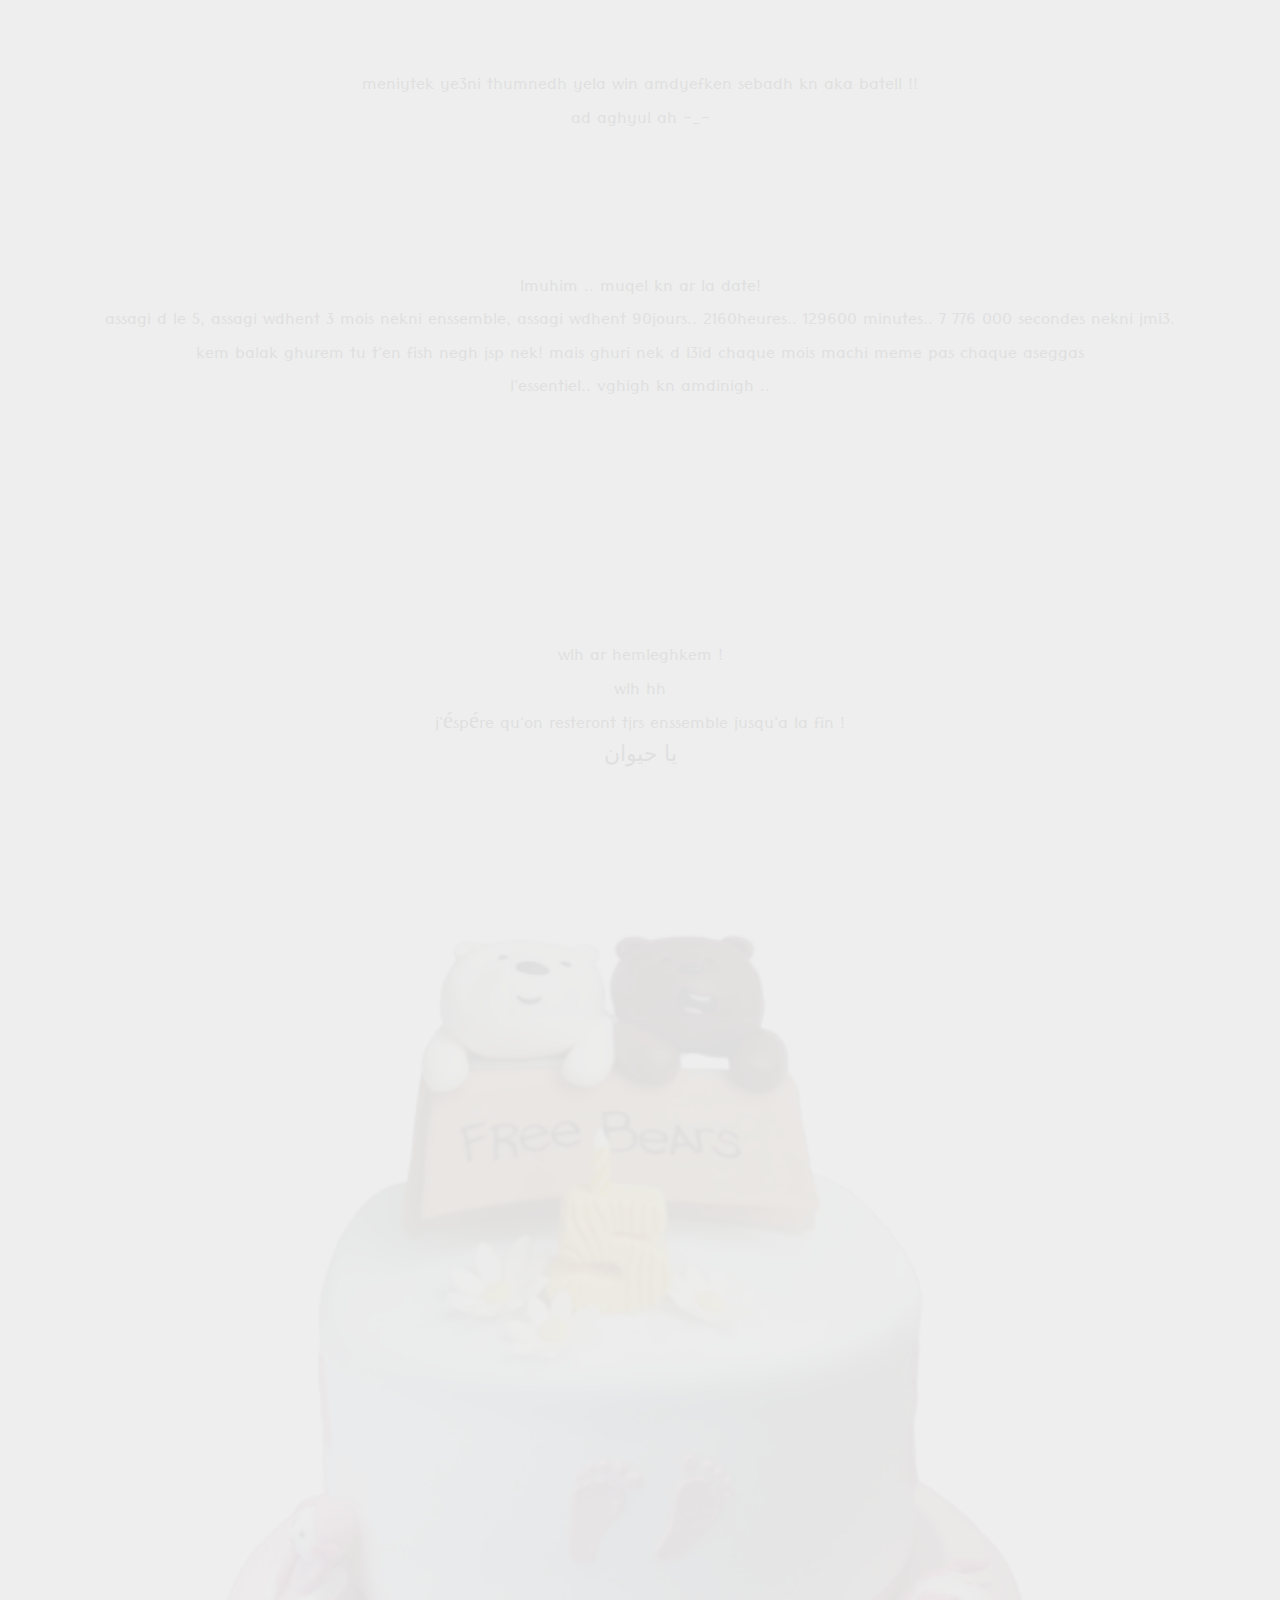
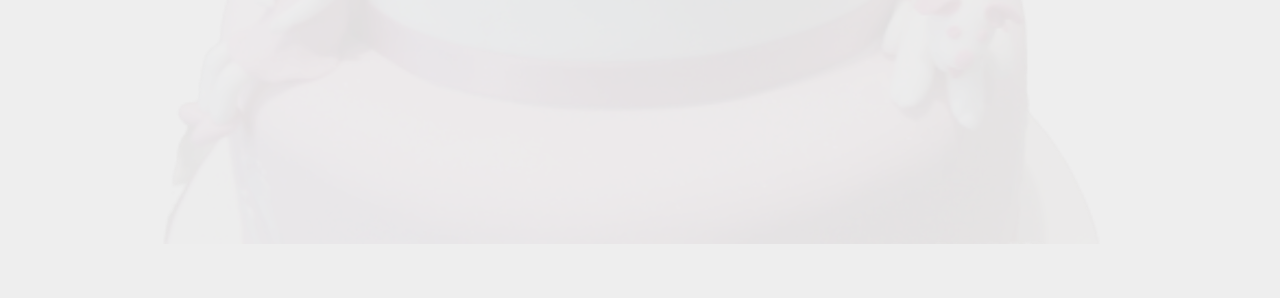
==== commit 94de0996: "Update surp.html" ====
--- a/surp.html
+++ b/surp.html
@@ -20,14 +20,14 @@
         <div class="container">
 
             <p>
-                tiii meniytek ye3ni thumnedh yela win amdyefken sebadh kn aka batell !! <br>
-                ad aghyul ah !! <br> <br> <br> <br> <br>
-                lmuhim lmuhim .. muqel kn ar la date ^_^ <br>
-                assagi d l3id nnegh, assagi wdhent 3 mois nekni enssemble, assagi wdhent 90jours.. 2160heures.. 129600 minutes.. 7 776 000 secondes neknii jmi3.  <br>
-                kem balak ghurem d l3id chaque aseggas kn ! ghuri nk d l3id chaque mois machi kn chaque aseggas :) <br>
-                l'essentiel.. j'ai juste voulu te dire que ..<br>
+                meniytek ye3ni thumnedh yela win amdyefken sebadh kn aka batell !! <br>
+                ad aghyul ah -_- <br> <br> <br> <br> <br>
+                lmuhim .. muqel kn ar la date! <br>
+                assagi d le 5, assagi wdhent 3 mois nekni enssemble, assagi wdhent 90jours.. 2160heures.. 129600 minutes.. 7 776 000 secondes nekni jmi3.  <br>
+                kem balak ghurem tu t'en fish negh jsp nek! mais ghuri nek d l3id chaque mois machi meme pas chaque aseggas <br>
+                l'essentiel.. vghigh kn amdinigh ..<br>
                 <br> <br> <br> <br> <br> <br> <br> 
-                wlh ar hemleghkem <br> <br>
+                wlh ar hemleghkem !<br>wlh hh <br>
                 j'éspére qu'on resteront tjrs enssemble jusqu'a la fin ! <br> يا حيوان
             </p>
             <img src="img/patiss.png" alt="">
--- a/css/surp.css
+++ b/css/surp.css
@@ -11,7 +11,8 @@
   width: 100%; }
   .surprise p {
     margin: 70px 0 0;
-    font-family: "Poppins"; }
+    font-family: 'Tenali Ramakrishna';
+font-size: 1.4em;}
   .surprise img {
     width: 100%;
     margin: auto; }
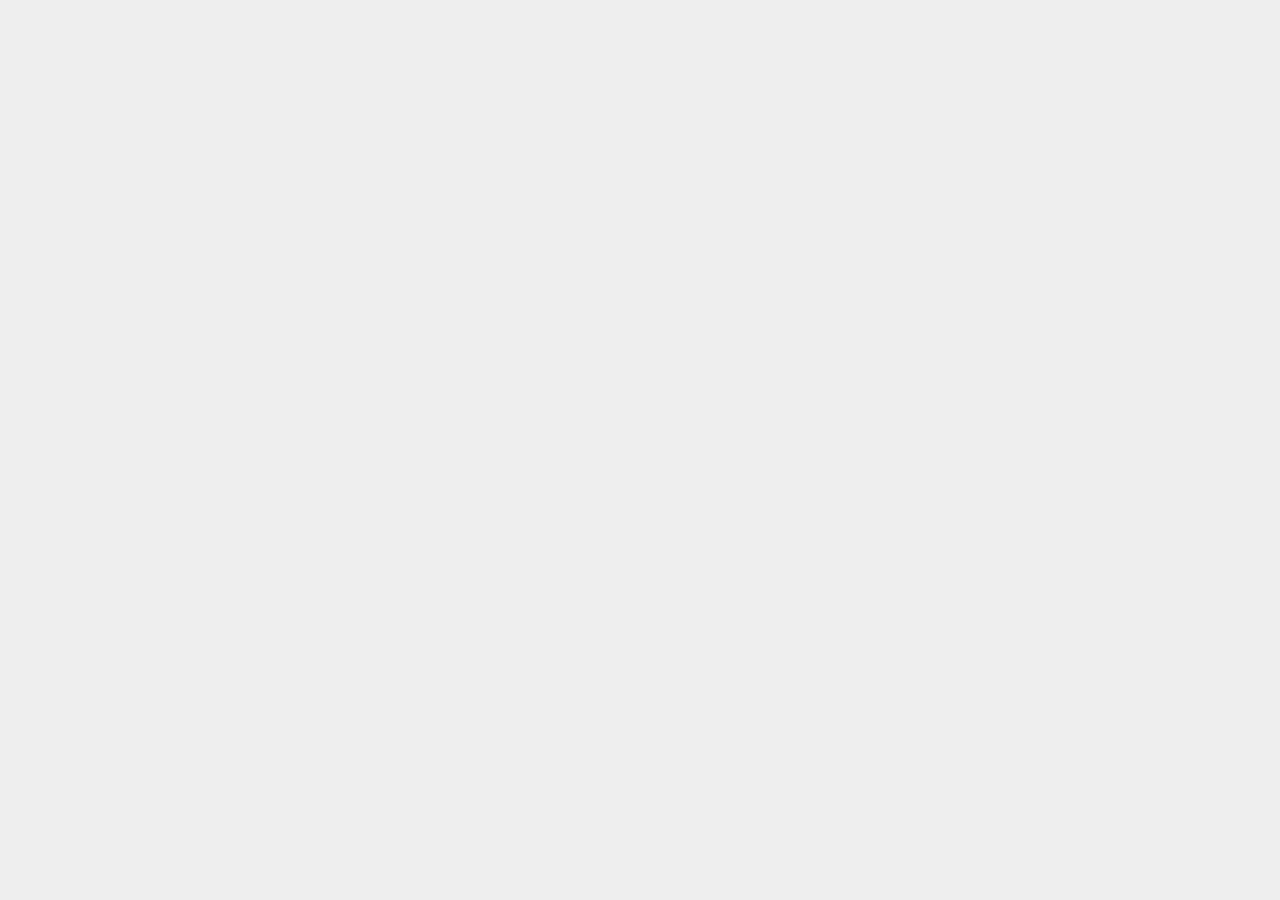
==== commit e043c694: "Update surp.html" ====
--- a/surp.html
+++ b/surp.html
@@ -22,15 +22,15 @@
             <p>
                 meniytek ye3ni thumnedh yela win amdyefken sebadh kn aka batell !! <br>
                 ad aghyul ah -_- <br> <br> <br> <br> <br>
-                lmuhim .. muqel kn ar la date! <br>
-                assagi d le 5, assagi wdhent 3 mois nekni enssemble, assagi wdhent 90jours.. 2160heures.. 129600 minutes.. 7 776 000 secondes nekni jmi3.  <br>
-                kem balak ghurem tu t'en fish negh jsp nek! mais ghuri nek d l3id chaque mois machi meme pas chaque aseggas <br>
-                l'essentiel.. vghigh kn amdinigh ..<br>
+                lmuhim .. attafedh ja3ledh ttugh yek hhhh! <br>
+                qriv ad yekchem le 25, pour que la plus belle du monde attekchem 15ans..<br><br> <br>
+                et pour cela j voulais te souhaiter une vie agréable (avec moi bien sur) pleine du bonheur et de réussites nchlh<br> <br> 
+                je veux te dire lhaja nidhen daghen hhh
                 <br> <br> <br> <br> <br> <br> <br> 
                 wlh ar hemleghkem !<br>wlh hh <br>
                 j'éspére qu'on resteront tjrs enssemble jusqu'a la fin ! <br> يا حيوان
             </p>
-            <img src="img/patiss.png" alt="">
+<!--             <img src="img/patiss.png" alt=""> -->
             
 
         </div>
--- a/css/surp.css
+++ b/css/surp.css
@@ -11,8 +11,7 @@
   width: 100%; }
   .surprise p {
     margin: 70px 0 0;
-    font-family: 'Tenali Ramakrishna';
-font-size: 1.4em;}
+    font-family: 'Montserrat';}
   .surprise img {
     width: 100%;
     margin: auto; }
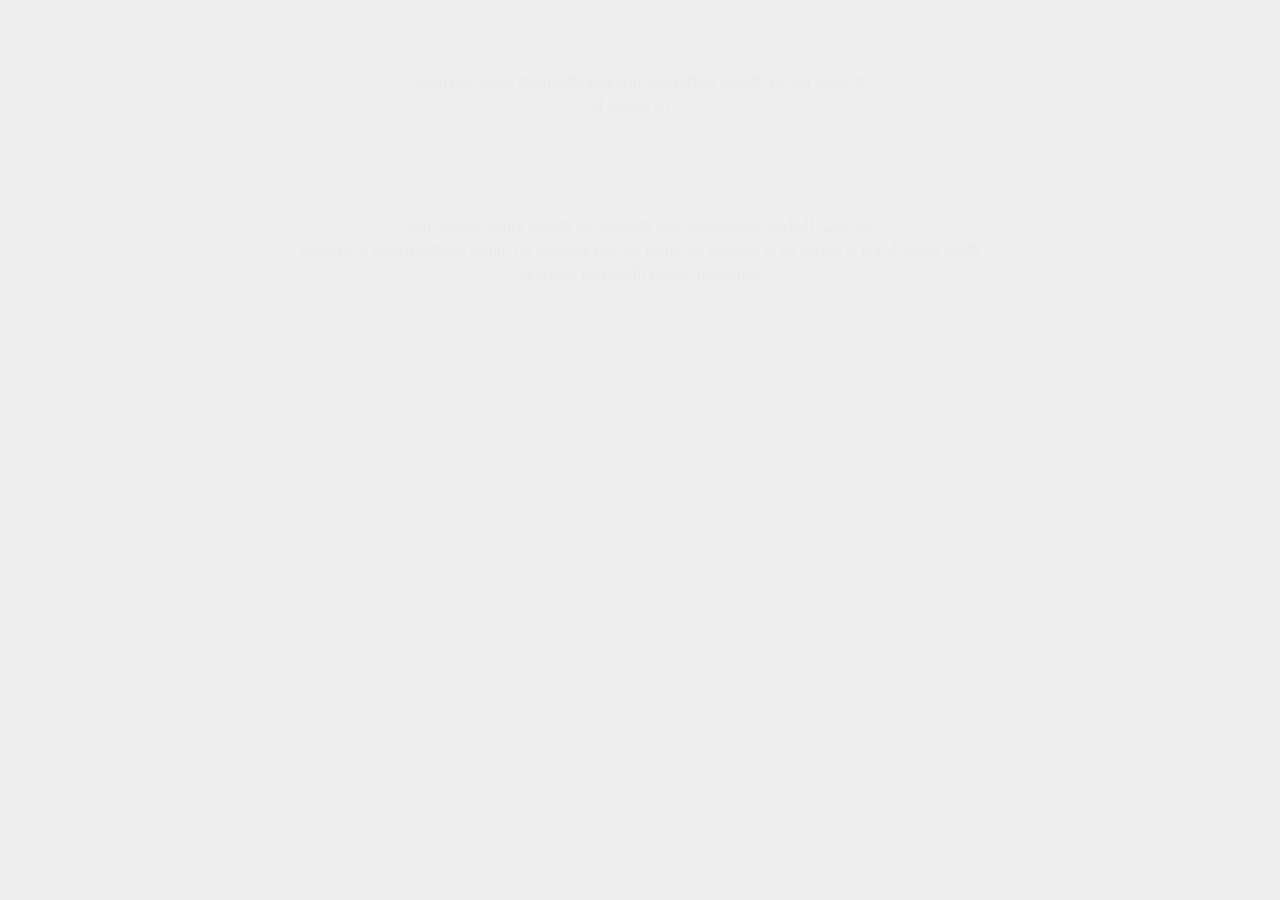
==== commit 9cff7db6: "Update surp.html" ====
--- a/surp.html
+++ b/surp.html
@@ -4,7 +4,7 @@
     <meta charset="UTF-8">
     <meta name="viewport" content="width=device-width, initial-scale=1.0">
 
-    <link href="https://fonts.googleapis.com/css2?family=Lobster&family=Montserrat&family=Poppins&family=Tenali+Ramakrishna&display=swap" rel="stylesheet">
+    <link href="https://fonts.googleapis.com/css2?family=Lobster&family=Montserrat&family=Poppins&family=Tajawal&family=Open+Sans&family=Tenali+Ramakrishna&display=swap" rel="stylesheet">
 
 
     <link rel="stylesheet" href="css/bootstrap.css">
@@ -22,13 +22,16 @@
             <p>
                 meniytek ye3ni thumnedh yela win amdyefken sebadh kn aka batell !! <br>
                 ad aghyul ah -_- <br> <br> <br> <br> <br>
-                lmuhim .. attafedh ja3ledh ttugh yek hhhh! <br>
-                qriv ad yekchem le 25, pour que la plus belle du monde attekchem 15ans..<br><br> <br>
-                et pour cela j voulais te souhaiter une vie agréable (avec moi bien sur) pleine du bonheur et de réussites nchlh<br> <br> 
-                je veux te dire lhaja nidhen daghen hhh
+<!--                 lmuhim .. muqel kn ar la date <br>
+                assagi d 5, assagi wdhent 3mois nekni jmi3, assagi wdhent 2160 heures, 129600minutes, 776000secondes nekni enssemble<br><br> <br>
+                blk km tu t'en fish negh je sais pas nk, mais nek ghuri d l3id chaque mois machi meme pas chaque aseggas!<br> <br> 
+                lmuhim, j'ai juste voulu te dire que..
                 <br> <br> <br> <br> <br> <br> <br> 
                 wlh ar hemleghkem !<br>wlh hh <br>
-                j'éspére qu'on resteront tjrs enssemble jusqu'a la fin ! <br> يا حيوان
+                j'éspére qu'on resteront tjrs enssemble jusqu'a la fin ! <br> يا حيوان -->
+                hhh lmuhim achix vghigh kn akdinigh bon anniversaire <span style="font-family:'Tajawal'">بطريقتي الخاصة</span> <br>
+                l3uquva ar wayen ikthven nchlh, j te souhaite une vie pleine du bonheur et du succés et bcp d'amour nchlh<br>
+                akyehrez rebi nchlh iwigad ikihemlen
             </p>
 <!--             <img src="img/patiss.png" alt=""> -->
             
